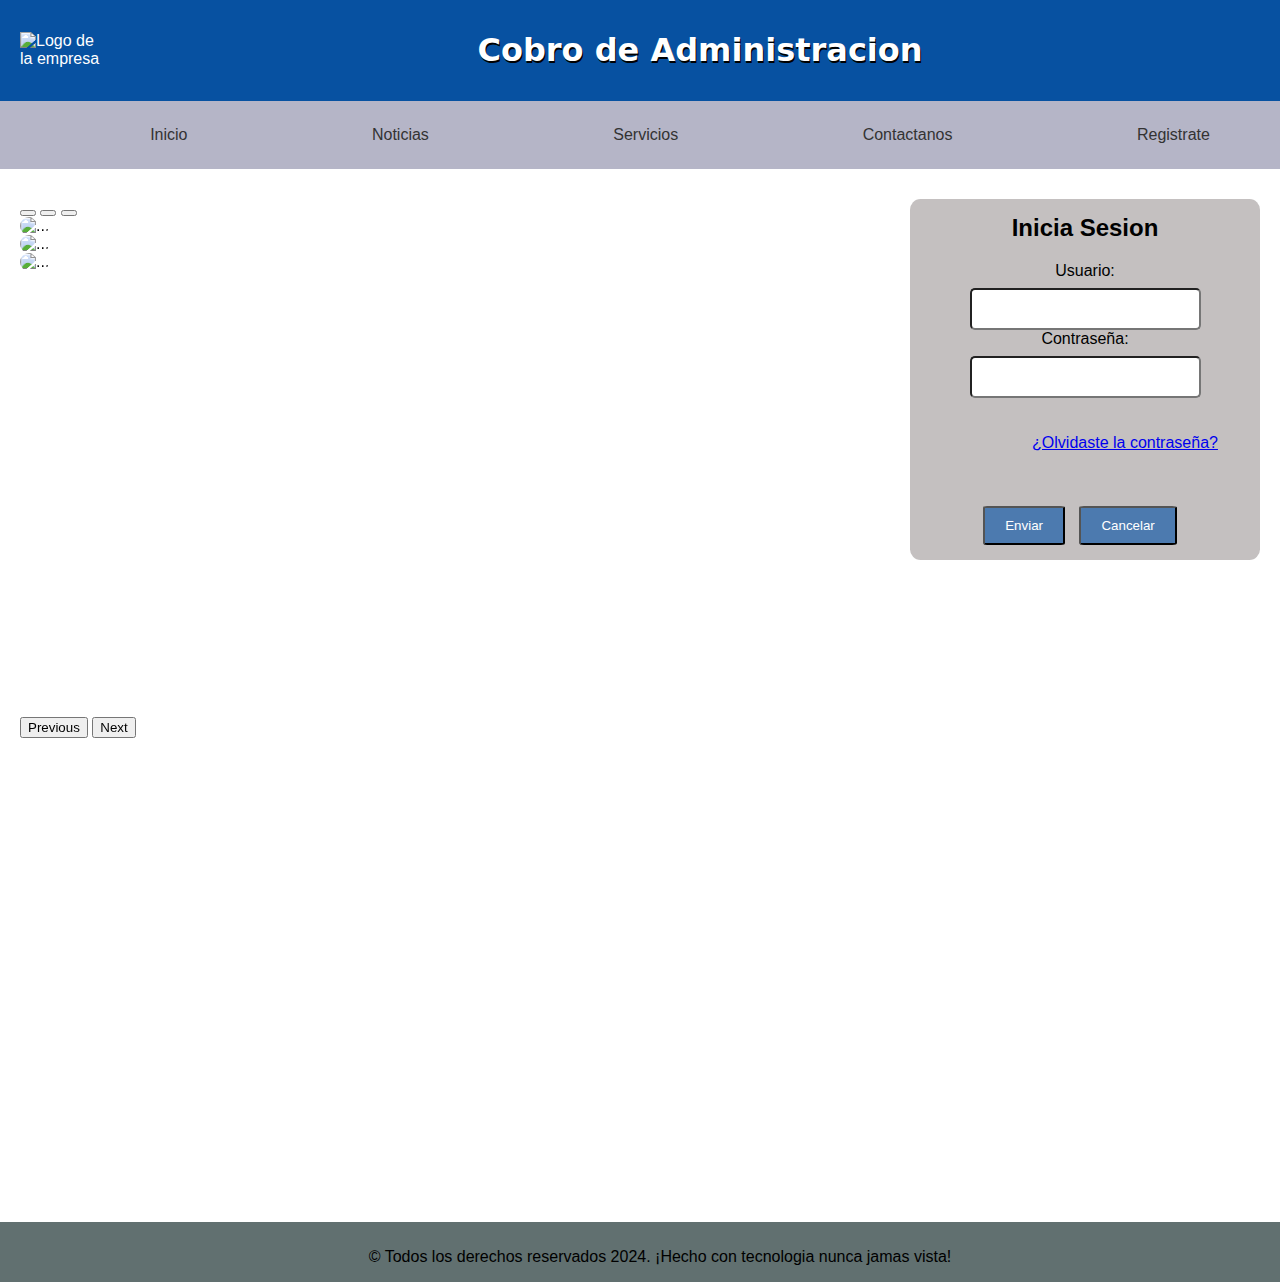
==== index.html @ 631716ef "Add files via upload" ====
<!doctype html>
<html lang="en">

<head>
	<meta charset="utf-8">
	<meta name="viewport" content="width=device-width, initial-scale=1">
	<title>Cobro de Administracion</title>
	<link href="https://cdn.jsdelivr.net/npm/bootstrap@5.2.3/dist/css/bootstrap.min.css" rel="stylesheet"
		integrity="sha384-rbsA2VBKQhggwzxH7pPCaAqO46MgnOM80zW1RWuH61DGLwZJEdK2Kadq2F9CUG65" crossorigin="anonymous">
	<link rel="stylesheet" href="style.css">
	<link href="https://unpkg.com/aos@2.3.1/dist/aos.css" rel="stylesheet">
</head>

<body>
	<header>
		<div class="logo-header">
			<img src="img/LOGO COBRO DE ADMINISTRACION.JPG" alt="Logo de la empresa" class="logo">
		</div>

		<div class="titulo-header">
			<h1 class="header-title">Cobro de Administracion</h1>
		</div>


	</header>

	<div class="navegador">
		<nav>
			<ul class="horizontal-list">
				<li><a href="index.html">Inicio</a></li>
				<li><a href="#">Noticias</a></li>
				<li><a href="#">Servicios</a></li>
				<li><a href="#">Contactanos</a></li>
				<li><a href="registro.html">Registrate</a></li>
			</ul>
		</nav>
	</div>

	<section class="bottom-section">
		<div id="carouselExampleIndicators" class="carousel slide" data-bs-ride="carousel" data-interval="8000" data-aos="fade-up" data-aos-duratoion="1500">
			<div class="carousel-indicators">
				<button type="button" data-bs-target="#carouselExampleIndicators" data-bs-slide-to="0" class="active"
					aria-current="true" aria-label="Slide 1"></button>
				<button type="button" data-bs-target="#carouselExampleIndicators" data-bs-slide-to="1"
					aria-label="Slide 2"></button>
				<button type="button" data-bs-target="#carouselExampleIndicators" data-bs-slide-to="2"
					aria-label="Slide 3"></button>
			</div>
			<div class="carousel-inner">
				<div class="carousel-item active">
					<img src="img/NOTICIAS (1).jpg" class="d-block w-100" alt="...">
				</div>
				<div class="carousel-item ">
					<img src="img/AL_morosos_1080x900.webp" class="d-block w-100" alt="...">
				</div>
				<div class="carousel-item">
					<img src="img/img-20240718101507824.jpg" class="d-block w-100" alt="...">
				</div>
			</div>
			<button class="carousel-control-prev" type="button" data-bs-target="#carouselExampleIndicators"
				data-bs-slide="prev">
				<span class="carousel-control-prev-icon" aria-hidden="true"></span>
				<span class="visually-hidden">Previous</span>
			</button>
			<button class="carousel-control-next" type="button" data-bs-target="#carouselExampleIndicators"
				data-bs-slide="next">
				<span class="carousel-control-next-icon" aria-hidden="true"></span>
				<span class="visually-hidden">Next</span>
			</button>
		</div>

		<div class="form-container" data-aos="fade-up" data-aos-duratoion="1500">
			<form action="#" method="POST">
				<h2>Inicia Sesion</h2>
				<label for="Usuario"> Usuario:</label><br>
				<input type="text" id="Usuario" name="Usuario" required><br>

				<label for="contraseña"> Contraseña:</label><br>
				<input type="text" id="contraseña" name="Contraseña" required><br>

				<nav>
					<ul>
						<li><a href="#">¿Olvidaste la contraseña?</a></li>
					</ul>
				</nav><br>

				<button type="submit">Enviar</button>
				<button type="submit">Cancelar</button>
			</form>
		</div>
	</section>

	<section>
		<div class="mensaje">
			<h3 data-aos="fade-up" data-aos-duratoion="1500">¡Facilitamos el pago de tu Administracion!</h3>
			<p data-aos="fade-up" data-aos-duratoion="1500">Cuida tu dinero ¡Nosotros lo hacemos por ti!</p>
		</div>
	</section>

	<section class="titulo1">
		<div>
			<div data-aos="fade-up" data-aos-duratoion="1500">
				<h2>Normas De Conviencia ¡Se un buen Vecino!</h2>
			</div>
			<div class="texto">
				<ul>
					<li data-aos="fade-up" data-aos-duratoion="1500">Respeto mutuo: Fomentar un ambiente de respeto y consideración entre vecinos, evitando ruidos
						molestos y comportamientos que incomoden a otros.</li>
					<li data-aos="fade-up" data-aos-duratoion="1500">Uso responsable de áreas comunes: Mantener limpias y ordenadas las áreas compartidas, respetando
						horarios y evitando el uso excesivo.</li>
					<li data-aos="fade-up" data-aos-duratoion="1500">Regulación de mascotas: Asegurarse de que las mascotas estén bajo control, no causar molestias y
						recoger sus desechos en áreas comunes.</li>
					<li data-aos="fade-up" data-aos-duratoion="1500">Participación activa: Asistir a reuniones comunitarias para discutir y tomar decisiones sobre la
						convivencia y el mantenimiento de la propiedad.</li>
					<li data-aos="fade-up" data-aos-duratoion="1500">Cumplimiento de normas: Respetar el reglamento de la propiedad en cuanto a horarios, uso de espacios
						y modificaciones.</li>
					<li data-aos="fade-up" data-aos-duratoion="1500">Aparcamiento ordenado: Utilizar únicamente los espacios de aparcamiento asignados y evitar bloquear
						el acceso a otros.</li>
					<li data-aos="fade-up" data-aos-duratoion="1500">Autorizaciones para cambios: Solicitar permiso a la comunidad antes de realizar cambios en el
						exterior de la propiedad o en áreas comunes.</li>
					<li data-aos="fade-up" data-aos-duratoion="1500">Puntualidad en pagos: Mantener al día las cuotas de la propiedad para garantizar el correcto
						funcionamiento de los servicios y mantenimiento.</li>
					<li data-aos="fade-up" data-aos-duratoion="1500">Comunicación abierta: Fomentar un diálogo respetuoso para resolver conflictos y compartir
						inquietudes.</li>
					<li data-aos="fade-up" data-aos-duratoion="1500">Respeto por los horarios de descanso: Evitar ruidos y actividades que puedan perturbar el descanso
						de los vecinos durante la noche y en horas de la siesta.</li>
					<li data-aos="fade-up" data-aos-duratoion="1500">Gestión de residuos: Seguir las normas de reciclaje y disposición de basura, evitando dejar desechos
						en lugares inapropiados.</li>
				</ul>
			</div>
		</div>
		<div data-aos="fade-rown" data-aos-duratoion="1500">
			<img src="img/example-13.png" alt="una-imagen" class="foto1">
		</div>
	</section>

	<footer class="pie">
		<p>© Todos los derechos reservados 2024. ¡Hecho con tecnologia nunca jamas vista!</p>
	</footer>


	<script src="https://cdn.jsdelivr.net/npm/bootstrap@5.2.3/dist/js/bootstrap.bundle.min.js"
		integrity="sha384-kenU1KFdBIe4zVF0s0G1M5b4hcpxyD9F7jL+jjXkk+Q2h455rYXK/7HAuoJl+0I4"
		crossorigin="anonymous">
	</script>
	<script src="https://unpkg.com/aos@2.3.1/dist/aos.js"></script>
	<script>
		AOS.init();
	</script>

</body>

</html>
---- style.css ----
body {
    font-family: Arial, sans-serif;
    margin: 0;
    padding: 0;
    
}

header {
    background-color: #0751a1;
    color: white;
    padding: 10px 20px; 
    display: flex; 
    justify-content: space-between; 
    width: 100%;
}

.logo-header {
    display: flex;
    align-items: center; 
}

.logo {
    width: 80px; 
    height: auto;
    display: flex;
    margin: auto;
}
.titulo-header {
    margin:auto;
    display: flex;
    justify-content: center;
    font-family:system-ui, -apple-system, BlinkMacSystemFont, 'Segoe UI', Roboto, Oxygen, Ubuntu, Cantarell, 'Open Sans', 'Helvetica Neue', sans-serif;
    text-shadow: 1px 2px rgb(1, 1, 1);
}

.search-container {
    display: flex;
    align-items: center; 
}

nav {
    background-color: rgb(181, 181, 199); 
    padding: 20px; 
    width: 100%;
}

.navegador{
    text-align: center;
}

.navegador nav{
    display: inline-block;
}

.horizontal-list {
    list-style-type: none; 
    padding: 0;
    margin: 0;
}

.horizontal-list li {
    display: inline-block;
    margin-right: 120px;
    margin-left: 40px;
}
.horizontal-list li:last-child {
    margin-right: 0; 
}

.horizontal-list li a {
    text-decoration: none; 
    color: #333; 
    padding:  5px 10px; 
    border-radius: 4%;
    display: inline-block;
}


.horizontal-list li a:hover {
    background-color: #ddd;
    border-radius: 9px; 

}


.bottom-section {
    display: flex;
    justify-content: space-between; 
    align-items: flex-start; 
    padding: 20px;
    margin-top: 10px; 
    
}

.image-container {
    display: flex; 
    
}

.carouselExampleCaptions{
    display: inline-block;
}

.carousel-inner{
    width: 650px;
    height: 500px;
    
}

.carousel-inner img{
    width: 650px;
    height: 500px;
    border-radius: 10px;
}




.bottom-image {
    max-width: 100%;
    height: 350px; 
    width: 650px;
    border-radius: 8px; 
    box-shadow: 0 0 10px rgba(0, 0, 0, 0.1); 
}
.form-container {
    display: flex; 
    width: 350px;
    text-align: center;
    align-items: center;
    justify-content: center;
    background-color:  rgb(196, 192, 192);
    border-radius: 3%;
}

.form-container h2 {
    margin-top: 15px;
}

.form-container label {
    display: inline-block;
    margin-bottom: 8px;
}
.form-container input{
    padding: 10px;
    display: inline-block;
    font-size: 16px;
    border-radius: 5px;
}
.form-container nav{
    background-color:  rgb(196, 192, 192);
}
.form-container li{
    list-style-type: none; 
    
}

.form-container button {
    padding: 10px 20px;
    background-color: #4c7aaf;
    color: white;
    cursor: pointer;
    margin-right: 10px;
    margin-bottom: 15px;
    border-radius: 13px;
    border-radius: 5%;
}
.form-container button:hover {
    background-color: #0056b3;
}

.mensaje{
    text-align: center;
    justify-content: center;
    margin-top: 40px;
}

.titulo1{
    display: flex;
    justify-content: space-between; 
    align-items: flex-start; 
    padding: 20px;
    margin-top: 10px; 
}
.titulo1 h2{
    text-align: center;
}
.foto1{
    width: 500px;
    height: 510px;
    border-radius: 2%;
}
.foto1 ul{
    justify-content: auto;

}

.pie{
    background-color: rgb(97, 112, 112);
    margin-top: 10px;
    padding: 10px 20px;
    height: 40px;
    text-align: center;
    width: 100%;
}
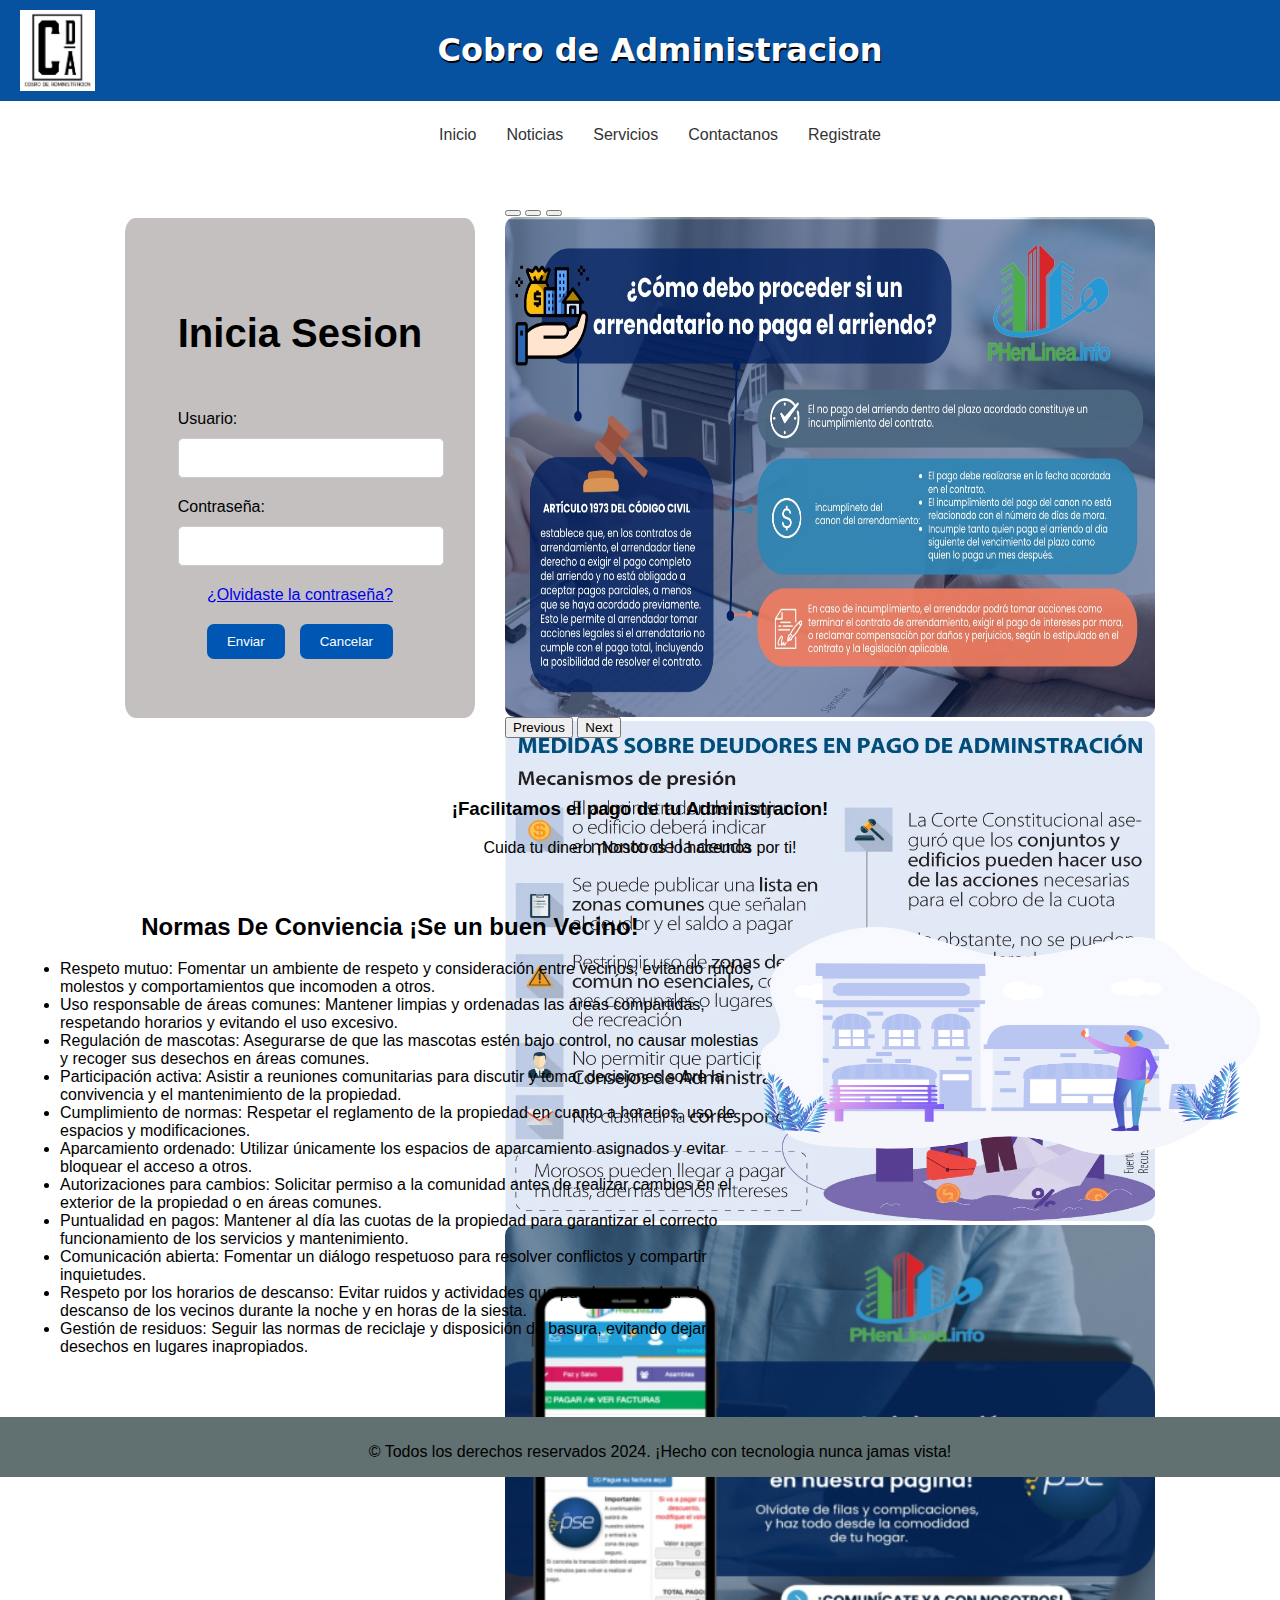
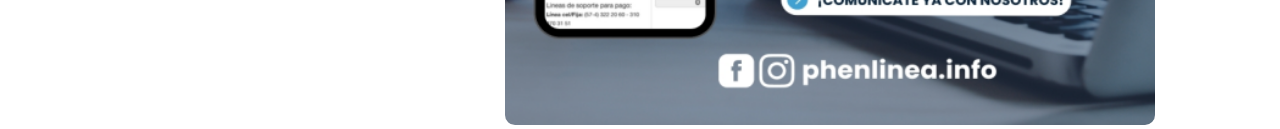
==== commit 928de01a: "avance" ====
--- a/index.html
+++ b/index.html
@@ -8,7 +8,7 @@
 	<link href="https://cdn.jsdelivr.net/npm/bootstrap@5.2.3/dist/css/bootstrap.min.css" rel="stylesheet"
 		integrity="sha384-rbsA2VBKQhggwzxH7pPCaAqO46MgnOM80zW1RWuH61DGLwZJEdK2Kadq2F9CUG65" crossorigin="anonymous">
 	<link rel="stylesheet" href="style.css">
-	<link href="https://unpkg.com/aos@2.3.1/dist/aos.css" rel="stylesheet">
+	<!-- <link href="https://unpkg.com/aos@2.3.1/dist/aos.css" rel="stylesheet"> -->
 </head>
 
 <body>
@@ -28,111 +28,125 @@
 		<nav>
 			<ul class="horizontal-list">
 				<li><a href="index.html">Inicio</a></li>
-				<li><a href="#">Noticias</a></li>
-				<li><a href="#">Servicios</a></li>
-				<li><a href="#">Contactanos</a></li>
+				<li><a href="noticias.html">Noticias</a></li>
+				<li><a href="servicios.html">Servicios</a></li>
+				<li><a href="contactenos.html">Contactanos</a></li>
 				<li><a href="registro.html">Registrate</a></li>
 			</ul>
 		</nav>
 	</div>
 
-	<section class="bottom-section">
-		<div id="carouselExampleIndicators" class="carousel slide" data-bs-ride="carousel" data-interval="8000" data-aos="fade-up" data-aos-duratoion="1500">
-			<div class="carousel-indicators">
-				<button type="button" data-bs-target="#carouselExampleIndicators" data-bs-slide-to="0" class="active"
-					aria-current="true" aria-label="Slide 1"></button>
-				<button type="button" data-bs-target="#carouselExampleIndicators" data-bs-slide-to="1"
-					aria-label="Slide 2"></button>
-				<button type="button" data-bs-target="#carouselExampleIndicators" data-bs-slide-to="2"
-					aria-label="Slide 3"></button>
+	<main>
+		<section class="bottom-section">
+			<div id="carouselExampleIndicators" class="carousel slide" data-bs-ride="carousel" data-interval="8000"
+				class="fade_up">
+				<div class="carousel-indicators">
+					<button type="button" data-bs-target="#carouselExampleIndicators" data-bs-slide-to="0" class="active"
+						aria-current="true" aria-label="Slide 1"></button>
+					<button type="button" data-bs-target="#carouselExampleIndicators" data-bs-slide-to="1"
+						aria-label="Slide 2"></button>
+					<button type="button" data-bs-target="#carouselExampleIndicators" data-bs-slide-to="2"
+						aria-label="Slide 3"></button>
+				</div>
+				<div class="carousel-inner">
+					<div class="carousel-item active">
+						<img src="img/NOTICIAS (1).jpg" class="d-block w-100" alt="...">
+					</div>
+					<div class="carousel-item ">
+						<img src="img/AL_morosos_1080x900.webp" class="d-block w-100" alt="...">
+					</div>
+					<div class="carousel-item">
+						<img src="img/img-20240718101507824.jpg" class="d-block w-100" alt="...">
+					</div>
+				</div>
+				<button class="carousel-control-prev" type="button" data-bs-target="#carouselExampleIndicators"
+					data-bs-slide="prev">
+					<span class="carousel-control-prev-icon" aria-hidden="true"></span>
+					<span class="visually-hidden">Previous</span>
+				</button>
+				<button class="carousel-control-next" type="button" data-bs-target="#carouselExampleIndicators"
+					data-bs-slide="next">
+					<span class="carousel-control-next-icon" aria-hidden="true"></span>
+					<span class="visually-hidden">Next</span>
+				</button>
 			</div>
-			<div class="carousel-inner">
-				<div class="carousel-item active">
-					<img src="img/NOTICIAS (1).jpg" class="d-block w-100" alt="...">
+
+			<div class="form-container" class="fade_up">
+				<form action="#" method="POST">
+					<h2>Inicia Sesion</h2>
+					<label for="Usuario"> <span>Usuario:</span>
+						<input type="text" id="Usuario" name="Usuario" required>
+					</label>
+
+					<label for="contraseña"> <span>Contraseña:</span>
+						<input type="text" id="contraseña" name="Contraseña" required>
+					</label>
+
+					<a href="#">¿Olvidaste la contraseña?</a>
+
+					<footer>
+						<button type="submit">Enviar</button>
+						<button type="submit">Cancelar</button>
+					</footer>
+				</form>
+			</div>
+		</section>
+
+		<section>
+			<div class="mensaje">
+				<h3 class="fade_up">¡Facilitamos el pago de tu Administracion!</h3>
+				<p class="fade_up">Cuida tu dinero ¡Nosotros lo hacemos por ti!</p>
+			</div>
+		</section>
+
+		<section class="titulo1">
+			<div>
+				<div class="fade_up">
+					<h2>Normas De Conviencia ¡Se un buen Vecino!</h2>
 				</div>
-				<div class="carousel-item ">
-					<img src="img/AL_morosos_1080x900.webp" class="d-block w-100" alt="...">
-				</div>
-				<div class="carousel-item">
-					<img src="img/img-20240718101507824.jpg" class="d-block w-100" alt="...">
+				<div class="texto">
+					<ul>
+						<li class="fade_up">Respeto mutuo: Fomentar un ambiente de respeto y
+							consideración entre vecinos, evitando ruidos
+							molestos y comportamientos que incomoden a otros.</li>
+						<li class="fade_up">Uso responsable de áreas comunes: Mantener limpias y
+							ordenadas las áreas compartidas, respetando
+							horarios y evitando el uso excesivo.</li>
+						<li class="fade_up">Regulación de mascotas: Asegurarse de que las mascotas estén
+							bajo control, no causar molestias y
+							recoger sus desechos en áreas comunes.</li>
+						<li class="fade_up">Participación activa: Asistir a reuniones comunitarias para
+							discutir y tomar decisiones sobre la
+							convivencia y el mantenimiento de la propiedad.</li>
+						<li class="fade_up">Cumplimiento de normas: Respetar el reglamento de la
+							propiedad en cuanto a horarios, uso de espacios
+							y modificaciones.</li>
+						<li class="fade_up">Aparcamiento ordenado: Utilizar únicamente los espacios de
+							aparcamiento asignados y evitar bloquear
+							el acceso a otros.</li>
+						<li class="fade_up">Autorizaciones para cambios: Solicitar permiso a la comunidad
+							antes de realizar cambios en el
+							exterior de la propiedad o en áreas comunes.</li>
+						<li class="fade_up">Puntualidad en pagos: Mantener al día las cuotas de la
+							propiedad para garantizar el correcto
+							funcionamiento de los servicios y mantenimiento.</li>
+						<li class="fade_up">Comunicación abierta: Fomentar un diálogo respetuoso para
+							resolver conflictos y compartir
+							inquietudes.</li>
+						<li class="fade_up">Respeto por los horarios de descanso: Evitar ruidos y
+							actividades que puedan perturbar el descanso
+							de los vecinos durante la noche y en horas de la siesta.</li>
+						<li class="fade_up">Gestión de residuos: Seguir las normas de reciclaje y
+							disposición de basura, evitando dejar desechos
+							en lugares inapropiados.</li>
+					</ul>
 				</div>
 			</div>
-			<button class="carousel-control-prev" type="button" data-bs-target="#carouselExampleIndicators"
-				data-bs-slide="prev">
-				<span class="carousel-control-prev-icon" aria-hidden="true"></span>
-				<span class="visually-hidden">Previous</span>
-			</button>
-			<button class="carousel-control-next" type="button" data-bs-target="#carouselExampleIndicators"
-				data-bs-slide="next">
-				<span class="carousel-control-next-icon" aria-hidden="true"></span>
-				<span class="visually-hidden">Next</span>
-			</button>
-		</div>
-
-		<div class="form-container" data-aos="fade-up" data-aos-duratoion="1500">
-			<form action="#" method="POST">
-				<h2>Inicia Sesion</h2>
-				<label for="Usuario"> Usuario:</label><br>
-				<input type="text" id="Usuario" name="Usuario" required><br>
-
-				<label for="contraseña"> Contraseña:</label><br>
-				<input type="text" id="contraseña" name="Contraseña" required><br>
-
-				<nav>
-					<ul>
-						<li><a href="#">¿Olvidaste la contraseña?</a></li>
-					</ul>
-				</nav><br>
-
-				<button type="submit">Enviar</button>
-				<button type="submit">Cancelar</button>
-			</form>
-		</div>
-	</section>
-
-	<section>
-		<div class="mensaje">
-			<h3 data-aos="fade-up" data-aos-duratoion="1500">¡Facilitamos el pago de tu Administracion!</h3>
-			<p data-aos="fade-up" data-aos-duratoion="1500">Cuida tu dinero ¡Nosotros lo hacemos por ti!</p>
-		</div>
-	</section>
-
-	<section class="titulo1">
-		<div>
-			<div data-aos="fade-up" data-aos-duratoion="1500">
-				<h2>Normas De Conviencia ¡Se un buen Vecino!</h2>
+			<div class="fade-rown">
+				<img src="img/example-13.png" alt="una-imagen" class="foto1">
 			</div>
-			<div class="texto">
-				<ul>
-					<li data-aos="fade-up" data-aos-duratoion="1500">Respeto mutuo: Fomentar un ambiente de respeto y consideración entre vecinos, evitando ruidos
-						molestos y comportamientos que incomoden a otros.</li>
-					<li data-aos="fade-up" data-aos-duratoion="1500">Uso responsable de áreas comunes: Mantener limpias y ordenadas las áreas compartidas, respetando
-						horarios y evitando el uso excesivo.</li>
-					<li data-aos="fade-up" data-aos-duratoion="1500">Regulación de mascotas: Asegurarse de que las mascotas estén bajo control, no causar molestias y
-						recoger sus desechos en áreas comunes.</li>
-					<li data-aos="fade-up" data-aos-duratoion="1500">Participación activa: Asistir a reuniones comunitarias para discutir y tomar decisiones sobre la
-						convivencia y el mantenimiento de la propiedad.</li>
-					<li data-aos="fade-up" data-aos-duratoion="1500">Cumplimiento de normas: Respetar el reglamento de la propiedad en cuanto a horarios, uso de espacios
-						y modificaciones.</li>
-					<li data-aos="fade-up" data-aos-duratoion="1500">Aparcamiento ordenado: Utilizar únicamente los espacios de aparcamiento asignados y evitar bloquear
-						el acceso a otros.</li>
-					<li data-aos="fade-up" data-aos-duratoion="1500">Autorizaciones para cambios: Solicitar permiso a la comunidad antes de realizar cambios en el
-						exterior de la propiedad o en áreas comunes.</li>
-					<li data-aos="fade-up" data-aos-duratoion="1500">Puntualidad en pagos: Mantener al día las cuotas de la propiedad para garantizar el correcto
-						funcionamiento de los servicios y mantenimiento.</li>
-					<li data-aos="fade-up" data-aos-duratoion="1500">Comunicación abierta: Fomentar un diálogo respetuoso para resolver conflictos y compartir
-						inquietudes.</li>
-					<li data-aos="fade-up" data-aos-duratoion="1500">Respeto por los horarios de descanso: Evitar ruidos y actividades que puedan perturbar el descanso
-						de los vecinos durante la noche y en horas de la siesta.</li>
-					<li data-aos="fade-up" data-aos-duratoion="1500">Gestión de residuos: Seguir las normas de reciclaje y disposición de basura, evitando dejar desechos
-						en lugares inapropiados.</li>
-				</ul>
-			</div>
-		</div>
-		<div data-aos="fade-rown" data-aos-duratoion="1500">
-			<img src="img/example-13.png" alt="una-imagen" class="foto1">
-		</div>
-	</section>
+		</section>
+	</main>
 
 	<footer class="pie">
 		<p>© Todos los derechos reservados 2024. ¡Hecho con tecnologia nunca jamas vista!</p>
@@ -140,13 +154,8 @@
 
 
 	<script src="https://cdn.jsdelivr.net/npm/bootstrap@5.2.3/dist/js/bootstrap.bundle.min.js"
-		integrity="sha384-kenU1KFdBIe4zVF0s0G1M5b4hcpxyD9F7jL+jjXkk+Q2h455rYXK/7HAuoJl+0I4"
-		crossorigin="anonymous">
-	</script>
-	<script src="https://unpkg.com/aos@2.3.1/dist/aos.js"></script>
-	<script>
-		AOS.init();
-	</script>
+		integrity="sha384-kenU1KFdBIe4zVF0s0G1M5b4hcpxyD9F7jL+jjXkk+Q2h455rYXK/7HAuoJl+0I4" crossorigin="anonymous">
+		</script>
 
 </body>
 
--- a/style.css
+++ b/style.css
@@ -1,202 +1,233 @@
-
 body {
     font-family: Arial, sans-serif;
     margin: 0;
     padding: 0;
-    
+    min-height: 100vh;
+    position: relative;
+    padding-bottom: 50px;
+}
+
+main {
+    height: 100%;
+}
+
+body>footer {
+    position: absolute;
+    bottom: 0;
 }
 
 header {
     background-color: #0751a1;
     color: white;
-    padding: 10px 20px; 
-    display: flex; 
-    justify-content: space-between; 
+    padding: 10px 20px;
+    display: flex;
+    justify-content: space-between;
     width: 100%;
 }
 
 .logo-header {
     display: flex;
-    align-items: center; 
+    align-items: center;
+    position: relative;
 }
 
 .logo {
-    width: 80px; 
-    height: auto;
+    height: 100%;
     display: flex;
     margin: auto;
-}
+    position: absolute;
+}
+
 .titulo-header {
-    margin:auto;
-    display: flex;
-    justify-content: center;
-    font-family:system-ui, -apple-system, BlinkMacSystemFont, 'Segoe UI', Roboto, Oxygen, Ubuntu, Cantarell, 'Open Sans', 'Helvetica Neue', sans-serif;
+    margin: auto;
+    display: flex;
+    justify-content: center;
+    font-family: system-ui, -apple-system, BlinkMacSystemFont, 'Segoe UI', Roboto, Oxygen, Ubuntu, Cantarell, 'Open Sans', 'Helvetica Neue', sans-serif;
     text-shadow: 1px 2px rgb(1, 1, 1);
 }
 
 .search-container {
     display: flex;
-    align-items: center; 
+    align-items: center;
 }
 
 nav {
-    background-color: rgb(181, 181, 199); 
-    padding: 20px; 
-    width: 100%;
-}
-
-.navegador{
-    text-align: center;
-}
-
-.navegador nav{
+    padding: 20px;
+    width: 100%;
+}
+
+.navegador {
+    text-align: center;
+    position: sticky;
+    top: 0;
+    z-index: 1000;
+    background-color: white;
+}
+
+.navegador nav {
     display: inline-block;
 }
 
 .horizontal-list {
-    list-style-type: none; 
+    list-style-type: none;
     padding: 0;
     margin: 0;
+    display: flex;
+    justify-content: center;
+    gap: 10px;
 }
 
 .horizontal-list li {
     display: inline-block;
-    margin-right: 120px;
-    margin-left: 40px;
-}
-.horizontal-list li:last-child {
-    margin-right: 0; 
 }
 
 .horizontal-list li a {
-    text-decoration: none; 
-    color: #333; 
-    padding:  5px 10px; 
-    border-radius: 4%;
-    display: inline-block;
+    text-decoration: none;
+    color: #333;
+    padding: 5px 10px;
+    border-radius: 8px;
+    display: inline-block;
+    transition: background-color 0.3s, color 0.3s;
 }
 
 
 .horizontal-list li a:hover {
-    background-color: #ddd;
-    border-radius: 9px; 
-
+    background-color: #0751a1;
+    color: white;
 }
 
 
 .bottom-section {
     display: flex;
-    justify-content: space-between; 
-    align-items: flex-start; 
+    justify-content: center;
+    align-items: center;
     padding: 20px;
-    margin-top: 10px; 
-    
+    margin-top: 10px;
+    flex-direction: row-reverse;
+    gap: 30px;
 }
 
 .image-container {
-    display: flex; 
-    
-}
-
-.carouselExampleCaptions{
-    display: inline-block;
-}
-
-.carousel-inner{
+    display: flex;
+
+}
+
+.carouselExampleCaptions {
+    display: inline-block;
+}
+
+.carousel-inner {
     width: 650px;
     height: 500px;
-    
-}
-
-.carousel-inner img{
+
+}
+
+.carousel-inner img {
     width: 650px;
     height: 500px;
     border-radius: 10px;
 }
 
-
-
-
 .bottom-image {
     max-width: 100%;
-    height: 350px; 
+    height: 350px;
     width: 650px;
-    border-radius: 8px; 
-    box-shadow: 0 0 10px rgba(0, 0, 0, 0.1); 
-}
+    border-radius: 8px;
+    box-shadow: 0 0 10px rgba(0, 0, 0, 0.1);
+}
+
 .form-container {
-    display: flex; 
+    display: flex;
     width: 350px;
     text-align: center;
     align-items: center;
     justify-content: center;
-    background-color:  rgb(196, 192, 192);
+    background-color: rgb(196, 192, 192);
     border-radius: 3%;
+    height: 500px;
+    display: flex;
+    align-items: center;
+}
+
+.form-container form {
+    display: flex;
+    flex-direction: column;
+    gap: 20px;
 }
 
 .form-container h2 {
-    margin-top: 15px;
+    font-size: 30pt;
 }
 
 .form-container label {
-    display: inline-block;
-    margin-bottom: 8px;
-}
-.form-container input{
+    display: flex;
+    flex-direction: column;
+    align-items: flex-start;
+    gap: 10px;
+}
+
+.form-container input {
     padding: 10px;
     display: inline-block;
     font-size: 16px;
     border-radius: 5px;
-}
-.form-container nav{
-    background-color:  rgb(196, 192, 192);
-}
-.form-container li{
-    list-style-type: none; 
-    
+    width: 100%;
+    border: 1px solid #ccc;
+}
+
+.form-container nav {
+    background-color: rgb(196, 192, 192);
 }
 
 .form-container button {
     padding: 10px 20px;
-    background-color: #4c7aaf;
+    background-color: #0056b3;
     color: white;
-    cursor: pointer;
-    margin-right: 10px;
-    margin-bottom: 15px;
-    border-radius: 13px;
-    border-radius: 5%;
-}
+    border-radius: 7px;
+    border: none;
+}
+
+.form-container footer {
+    display: flex;
+    justify-content: center;
+    align-items: center;
+    gap: 15px;
+}
+
 .form-container button:hover {
-    background-color: #0056b3;
-}
-
-.mensaje{
+    background-color: #014084;
+}
+
+.mensaje {
     text-align: center;
     justify-content: center;
     margin-top: 40px;
 }
 
-.titulo1{
-    display: flex;
-    justify-content: space-between; 
-    align-items: flex-start; 
+.titulo1 {
+    display: flex;
+    justify-content: space-between;
+    align-items: flex-start;
     padding: 20px;
-    margin-top: 10px; 
-}
-.titulo1 h2{
-    text-align: center;
-}
-.foto1{
+    margin-top: 10px;
+}
+
+.titulo1 h2 {
+    text-align: center;
+}
+
+.foto1 {
     width: 500px;
     height: 510px;
     border-radius: 2%;
 }
-.foto1 ul{
+
+.foto1 ul {
     justify-content: auto;
 
 }
 
-.pie{
+.pie {
     background-color: rgb(97, 112, 112);
     margin-top: 10px;
     padding: 10px 20px;
@@ -204,3 +235,19 @@
     text-align: center;
     width: 100%;
 }
+
+.fade_up {
+    animation: fade_up 1s ease;
+}
+
+@keyframes fade_up {
+    from {
+        opacity: 0.5;
+        transform: translateY(50px);
+    }
+
+    to {
+        opacity: 1;
+        transform: translateY(0);
+    }
+}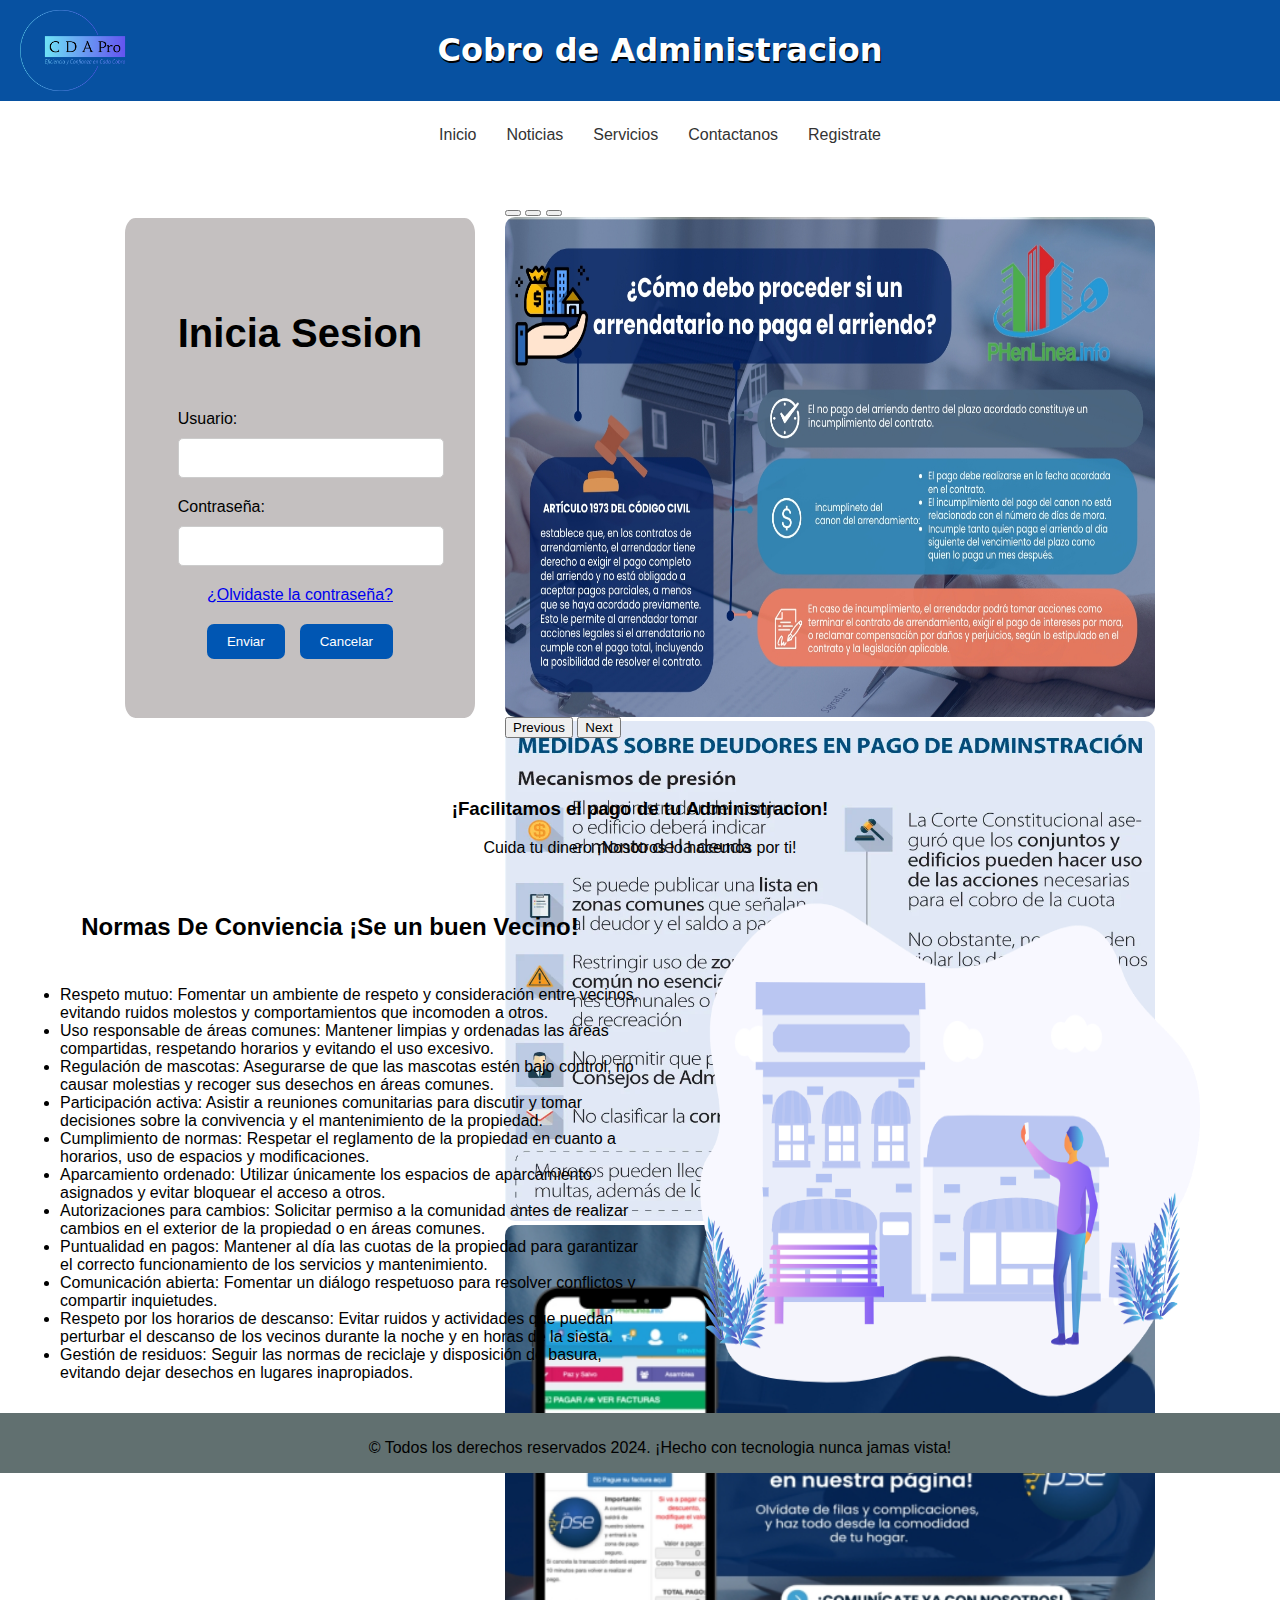
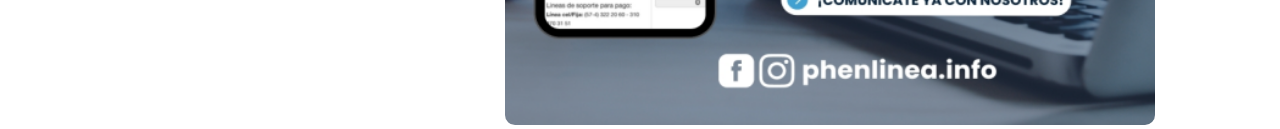
==== commit fb2c45af: "Update index.html" ====
--- a/index.html
+++ b/index.html
@@ -39,7 +39,7 @@
 	<main>
 		<section class="bottom-section">
 			<div id="carouselExampleIndicators" class="carousel slide" data-bs-ride="carousel" data-interval="8000"
-				class="fade_up">
+				class="fade_up" data-aos="fade-up" data-aos-duratoion="1500">
 				<div class="carousel-indicators">
 					<button type="button" data-bs-target="#carouselExampleIndicators" data-bs-slide-to="0" class="active"
 						aria-current="true" aria-label="Slide 1"></button>
@@ -71,7 +71,7 @@
 				</button>
 			</div>
 
-			<div class="form-container" class="fade_up">
+			<div class="form-container" class="fade_up" data-aos="fade-up" data-aos-duratoion="1500">
 				<form action="#" method="POST">
 					<h2>Inicia Sesion</h2>
 					<label for="Usuario"> <span>Usuario:</span>
@@ -94,55 +94,55 @@
 
 		<section>
 			<div class="mensaje">
-				<h3 class="fade_up">¡Facilitamos el pago de tu Administracion!</h3>
-				<p class="fade_up">Cuida tu dinero ¡Nosotros lo hacemos por ti!</p>
+				<h3 class="fade_up" data-aos="fade-up" data-aos-duratoion="1500">¡Facilitamos el pago de tu Administracion!</h3>
+				<p class="fade_up" data-aos="fade-up" data-aos-duratoion="1500">Cuida tu dinero ¡Nosotros lo hacemos por ti!</p>
 			</div>
 		</section>
 
 		<section class="titulo1">
 			<div>
-				<div class="fade_up">
+				<div class="fade_up" data-aos="fade-up" data-aos-duratoion="1500">
 					<h2>Normas De Conviencia ¡Se un buen Vecino!</h2>
 				</div>
 				<div class="texto">
 					<ul>
-						<li class="fade_up">Respeto mutuo: Fomentar un ambiente de respeto y
+						<li class="fade_up" data-aos="fade-up" data-aos-duratoion="1500">Respeto mutuo: Fomentar un ambiente de respeto y
 							consideración entre vecinos, evitando ruidos
 							molestos y comportamientos que incomoden a otros.</li>
-						<li class="fade_up">Uso responsable de áreas comunes: Mantener limpias y
+						<li class="fade_up" data-aos="fade-up" data-aos-duratoion="1500">Uso responsable de áreas comunes: Mantener limpias y
 							ordenadas las áreas compartidas, respetando
 							horarios y evitando el uso excesivo.</li>
-						<li class="fade_up">Regulación de mascotas: Asegurarse de que las mascotas estén
+						<li class="fade_up" data-aos="fade-up" data-aos-duratoion="1500">Regulación de mascotas: Asegurarse de que las mascotas estén
 							bajo control, no causar molestias y
 							recoger sus desechos en áreas comunes.</li>
-						<li class="fade_up">Participación activa: Asistir a reuniones comunitarias para
+						<li class="fade_up" data-aos="fade-up" data-aos-duratoion="1500">Participación activa: Asistir a reuniones comunitarias para
 							discutir y tomar decisiones sobre la
 							convivencia y el mantenimiento de la propiedad.</li>
-						<li class="fade_up">Cumplimiento de normas: Respetar el reglamento de la
+						<li class="fade_up" data-aos="fade-up" data-aos-duratoion="1500">Cumplimiento de normas: Respetar el reglamento de la
 							propiedad en cuanto a horarios, uso de espacios
 							y modificaciones.</li>
-						<li class="fade_up">Aparcamiento ordenado: Utilizar únicamente los espacios de
+						<li class="fade_up" data-aos="fade-up" data-aos-duratoion="1500">Aparcamiento ordenado: Utilizar únicamente los espacios de
 							aparcamiento asignados y evitar bloquear
 							el acceso a otros.</li>
-						<li class="fade_up">Autorizaciones para cambios: Solicitar permiso a la comunidad
+						<li class="fade_up" data-aos="fade-up" data-aos-duratoion="1500">Autorizaciones para cambios: Solicitar permiso a la comunidad
 							antes de realizar cambios en el
 							exterior de la propiedad o en áreas comunes.</li>
-						<li class="fade_up">Puntualidad en pagos: Mantener al día las cuotas de la
+						<li class="fade_up" data-aos="fade-up" data-aos-duratoion="1500">Puntualidad en pagos: Mantener al día las cuotas de la
 							propiedad para garantizar el correcto
 							funcionamiento de los servicios y mantenimiento.</li>
-						<li class="fade_up">Comunicación abierta: Fomentar un diálogo respetuoso para
+						<li class="fade_up" data-aos="fade-up" data-aos-duratoion="1500">Comunicación abierta: Fomentar un diálogo respetuoso para
 							resolver conflictos y compartir
 							inquietudes.</li>
-						<li class="fade_up">Respeto por los horarios de descanso: Evitar ruidos y
+						<li class="fade_up" data-aos="fade-up" data-aos-duratoion="1500">Respeto por los horarios de descanso: Evitar ruidos y
 							actividades que puedan perturbar el descanso
 							de los vecinos durante la noche y en horas de la siesta.</li>
-						<li class="fade_up">Gestión de residuos: Seguir las normas de reciclaje y
+						<li class="fade_up" data-aos="fade-up" data-aos-duratoion="1500">Gestión de residuos: Seguir las normas de reciclaje y
 							disposición de basura, evitando dejar desechos
 							en lugares inapropiados.</li>
 					</ul>
 				</div>
 			</div>
-			<div class="fade-rown">
+			<div class="fade-rown" data-aos="fade-up" data-aos-duratoion="1500">
 				<img src="img/example-13.png" alt="una-imagen" class="foto1">
 			</div>
 		</section>
@@ -155,8 +155,15 @@
 
 	<script src="https://cdn.jsdelivr.net/npm/bootstrap@5.2.3/dist/js/bootstrap.bundle.min.js"
 		integrity="sha384-kenU1KFdBIe4zVF0s0G1M5b4hcpxyD9F7jL+jjXkk+Q2h455rYXK/7HAuoJl+0I4" crossorigin="anonymous">
-		</script>
+	</script>
+
+<!-- 	Libereria de movimiento scrol -->
+	<script src="https://unpkg.com/aos@2.3.1/dist/aos.js"></script>
+
+	<script>
+		AOS.init();
+	</script>
 
 </body>
 
-</html>+</html>
--- a/style.css
+++ b/style.css
@@ -206,10 +206,23 @@
 
 .titulo1 {
     display: flex;
-    justify-content: space-between;
+    justify-content: center;
     align-items: flex-start;
     padding: 20px;
     margin-top: 10px;
+}
+
+.titulo1>div {
+    width: 100%;
+    display: flex;
+    flex-direction: column;
+    gap: 10px;
+    justify-content: center;
+    align-items: center;
+}
+
+.titulo1 .texto {
+    width: fit-content;
 }
 
 .titulo1 h2 {
@@ -240,6 +253,10 @@
     animation: fade_up 1s ease;
 }
 
+.texto ul {
+    max-width: 70ch;
+}
+
 @keyframes fade_up {
     from {
         opacity: 0.5;
@@ -250,4 +267,23 @@
         opacity: 1;
         transform: translateY(0);
     }
+}
+
+@media (max-width: 1100px) {
+    .bottom-section {
+        flex-direction: column-reverse;
+    }
+
+    .carousel-inner,
+    .bottom-image,
+    .carousel-inner img,
+    .foto1 {
+        width: 100%;
+        height: auto;
+    }
+
+    .titulo1 {
+        flex-direction: column-reverse;
+        gap: 20px;
+    }
 }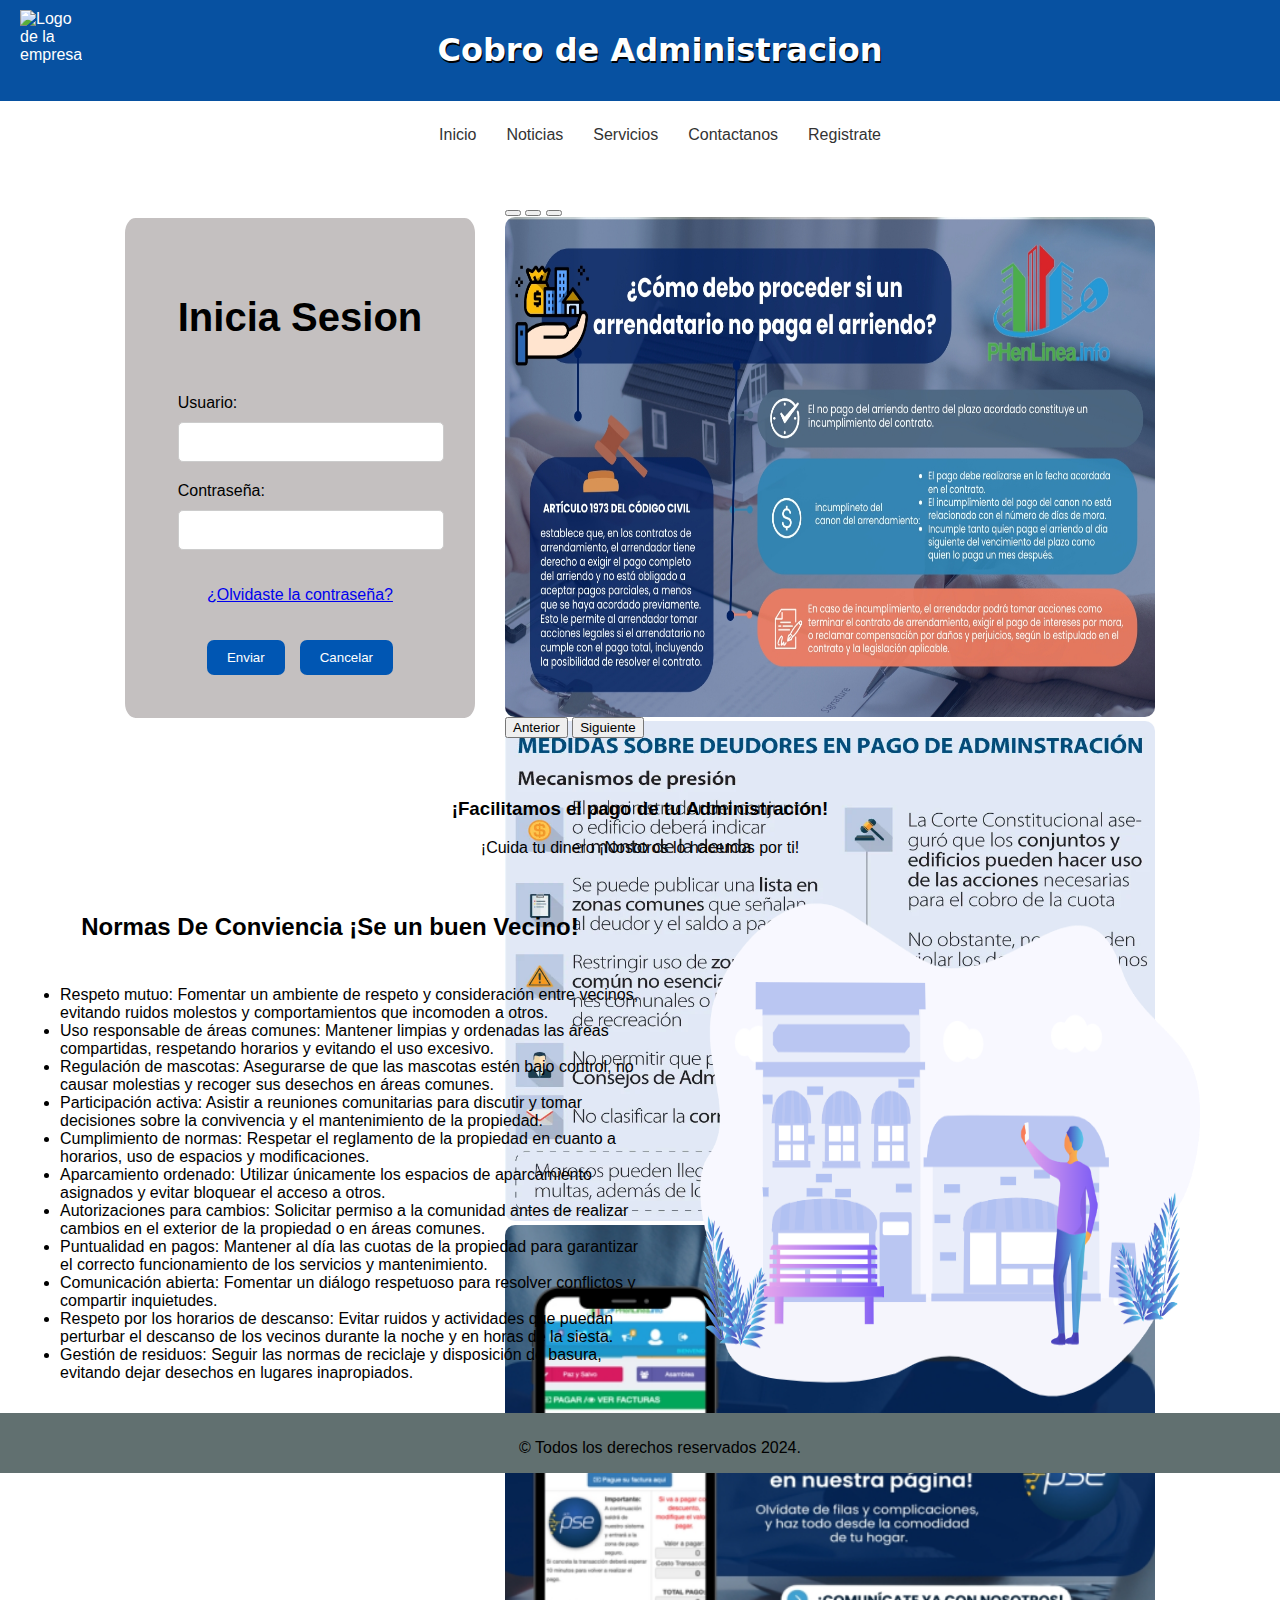
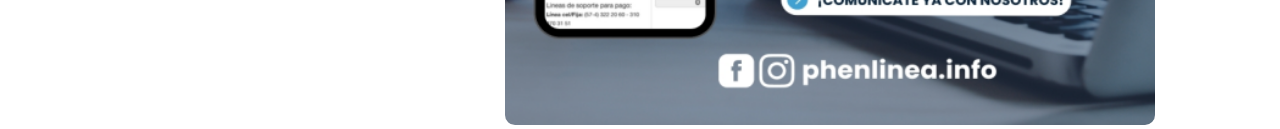
==== commit 6ba28067: "Cambio mayor" ====
--- a/index.html
+++ b/index.html
@@ -1,169 +1,161 @@
-<!doctype html>
-<html lang="en">
-
-<head>
-	<meta charset="utf-8">
-	<meta name="viewport" content="width=device-width, initial-scale=1">
-	<title>Cobro de Administracion</title>
-	<link href="https://cdn.jsdelivr.net/npm/bootstrap@5.2.3/dist/css/bootstrap.min.css" rel="stylesheet"
-		integrity="sha384-rbsA2VBKQhggwzxH7pPCaAqO46MgnOM80zW1RWuH61DGLwZJEdK2Kadq2F9CUG65" crossorigin="anonymous">
-	<link rel="stylesheet" href="style.css">
-	<!-- <link href="https://unpkg.com/aos@2.3.1/dist/aos.css" rel="stylesheet"> -->
-</head>
-
-<body>
-	<header>
-		<div class="logo-header">
-			<img src="img/LOGO COBRO DE ADMINISTRACION.JPG" alt="Logo de la empresa" class="logo">
-		</div>
-
-		<div class="titulo-header">
-			<h1 class="header-title">Cobro de Administracion</h1>
-		</div>
-
-
-	</header>
-
-	<div class="navegador">
-		<nav>
-			<ul class="horizontal-list">
-				<li><a href="index.html">Inicio</a></li>
-				<li><a href="noticias.html">Noticias</a></li>
-				<li><a href="servicios.html">Servicios</a></li>
-				<li><a href="contactenos.html">Contactanos</a></li>
-				<li><a href="registro.html">Registrate</a></li>
-			</ul>
-		</nav>
-	</div>
-
-	<main>
-		<section class="bottom-section">
-			<div id="carouselExampleIndicators" class="carousel slide" data-bs-ride="carousel" data-interval="8000"
-				class="fade_up" data-aos="fade-up" data-aos-duratoion="1500">
-				<div class="carousel-indicators">
-					<button type="button" data-bs-target="#carouselExampleIndicators" data-bs-slide-to="0" class="active"
-						aria-current="true" aria-label="Slide 1"></button>
-					<button type="button" data-bs-target="#carouselExampleIndicators" data-bs-slide-to="1"
-						aria-label="Slide 2"></button>
-					<button type="button" data-bs-target="#carouselExampleIndicators" data-bs-slide-to="2"
-						aria-label="Slide 3"></button>
-				</div>
-				<div class="carousel-inner">
-					<div class="carousel-item active">
-						<img src="img/NOTICIAS (1).jpg" class="d-block w-100" alt="...">
-					</div>
-					<div class="carousel-item ">
-						<img src="img/AL_morosos_1080x900.webp" class="d-block w-100" alt="...">
-					</div>
-					<div class="carousel-item">
-						<img src="img/img-20240718101507824.jpg" class="d-block w-100" alt="...">
-					</div>
-				</div>
-				<button class="carousel-control-prev" type="button" data-bs-target="#carouselExampleIndicators"
-					data-bs-slide="prev">
-					<span class="carousel-control-prev-icon" aria-hidden="true"></span>
-					<span class="visually-hidden">Previous</span>
-				</button>
-				<button class="carousel-control-next" type="button" data-bs-target="#carouselExampleIndicators"
-					data-bs-slide="next">
-					<span class="carousel-control-next-icon" aria-hidden="true"></span>
-					<span class="visually-hidden">Next</span>
-				</button>
-			</div>
-
-			<div class="form-container" class="fade_up" data-aos="fade-up" data-aos-duratoion="1500">
-				<form action="#" method="POST">
-					<h2>Inicia Sesion</h2>
-					<label for="Usuario"> <span>Usuario:</span>
-						<input type="text" id="Usuario" name="Usuario" required>
-					</label>
-
-					<label for="contraseña"> <span>Contraseña:</span>
-						<input type="text" id="contraseña" name="Contraseña" required>
-					</label>
-
-					<a href="#">¿Olvidaste la contraseña?</a>
-
-					<footer>
-						<button type="submit">Enviar</button>
-						<button type="submit">Cancelar</button>
-					</footer>
-				</form>
-			</div>
-		</section>
-
-		<section>
-			<div class="mensaje">
-				<h3 class="fade_up" data-aos="fade-up" data-aos-duratoion="1500">¡Facilitamos el pago de tu Administracion!</h3>
-				<p class="fade_up" data-aos="fade-up" data-aos-duratoion="1500">Cuida tu dinero ¡Nosotros lo hacemos por ti!</p>
-			</div>
-		</section>
-
-		<section class="titulo1">
-			<div>
-				<div class="fade_up" data-aos="fade-up" data-aos-duratoion="1500">
-					<h2>Normas De Conviencia ¡Se un buen Vecino!</h2>
-				</div>
-				<div class="texto">
-					<ul>
-						<li class="fade_up" data-aos="fade-up" data-aos-duratoion="1500">Respeto mutuo: Fomentar un ambiente de respeto y
-							consideración entre vecinos, evitando ruidos
-							molestos y comportamientos que incomoden a otros.</li>
-						<li class="fade_up" data-aos="fade-up" data-aos-duratoion="1500">Uso responsable de áreas comunes: Mantener limpias y
-							ordenadas las áreas compartidas, respetando
-							horarios y evitando el uso excesivo.</li>
-						<li class="fade_up" data-aos="fade-up" data-aos-duratoion="1500">Regulación de mascotas: Asegurarse de que las mascotas estén
-							bajo control, no causar molestias y
-							recoger sus desechos en áreas comunes.</li>
-						<li class="fade_up" data-aos="fade-up" data-aos-duratoion="1500">Participación activa: Asistir a reuniones comunitarias para
-							discutir y tomar decisiones sobre la
-							convivencia y el mantenimiento de la propiedad.</li>
-						<li class="fade_up" data-aos="fade-up" data-aos-duratoion="1500">Cumplimiento de normas: Respetar el reglamento de la
-							propiedad en cuanto a horarios, uso de espacios
-							y modificaciones.</li>
-						<li class="fade_up" data-aos="fade-up" data-aos-duratoion="1500">Aparcamiento ordenado: Utilizar únicamente los espacios de
-							aparcamiento asignados y evitar bloquear
-							el acceso a otros.</li>
-						<li class="fade_up" data-aos="fade-up" data-aos-duratoion="1500">Autorizaciones para cambios: Solicitar permiso a la comunidad
-							antes de realizar cambios en el
-							exterior de la propiedad o en áreas comunes.</li>
-						<li class="fade_up" data-aos="fade-up" data-aos-duratoion="1500">Puntualidad en pagos: Mantener al día las cuotas de la
-							propiedad para garantizar el correcto
-							funcionamiento de los servicios y mantenimiento.</li>
-						<li class="fade_up" data-aos="fade-up" data-aos-duratoion="1500">Comunicación abierta: Fomentar un diálogo respetuoso para
-							resolver conflictos y compartir
-							inquietudes.</li>
-						<li class="fade_up" data-aos="fade-up" data-aos-duratoion="1500">Respeto por los horarios de descanso: Evitar ruidos y
-							actividades que puedan perturbar el descanso
-							de los vecinos durante la noche y en horas de la siesta.</li>
-						<li class="fade_up" data-aos="fade-up" data-aos-duratoion="1500">Gestión de residuos: Seguir las normas de reciclaje y
-							disposición de basura, evitando dejar desechos
-							en lugares inapropiados.</li>
-					</ul>
-				</div>
-			</div>
-			<div class="fade-rown" data-aos="fade-up" data-aos-duratoion="1500">
-				<img src="img/example-13.png" alt="una-imagen" class="foto1">
-			</div>
-		</section>
-	</main>
-
-	<footer class="pie">
-		<p>© Todos los derechos reservados 2024. ¡Hecho con tecnologia nunca jamas vista!</p>
-	</footer>
-
-
-	<script src="https://cdn.jsdelivr.net/npm/bootstrap@5.2.3/dist/js/bootstrap.bundle.min.js"
-		integrity="sha384-kenU1KFdBIe4zVF0s0G1M5b4hcpxyD9F7jL+jjXkk+Q2h455rYXK/7HAuoJl+0I4" crossorigin="anonymous">
-	</script>
-
-<!-- 	Libereria de movimiento scrol -->
-	<script src="https://unpkg.com/aos@2.3.1/dist/aos.js"></script>
-
-	<script>
-		AOS.init();
-	</script>
-
-</body>
-
-</html>
+<!doctype html>
+<html lang="en">
+
+<head>
+    <meta charset="utf-8">
+    <meta name="viewport" content="width=device-width, initial-scale=1">
+    <title>Cobro de Administracion</title>
+    <link href="https://cdn.jsdelivr.net/npm/bootstrap@5.2.3/dist/css/bootstrap.min.css" rel="stylesheet"
+        integrity="sha384-rbsA2VBKQhggwzxH7pPCaAqO46MgnOM80zW1RWuH61DGLwZJEdK2Kadq2F9CUG65" crossorigin="anonymous">
+    <link rel="stylesheet" href="style.css">
+</head>
+
+<body>
+    <header>
+        <div class="logo-header">
+            <img src="img/LOGO COBRO DE ADMI0
+            NISTRACION.JPG" alt="Logo de la empresa" class="logo">
+        </div>
+
+        <div class="titulo-header">
+            <h1 class="header-title">Cobro de Administracion</h1>
+        </div>
+    </header>
+
+    <div class="navegador">
+        <nav>
+            <ul class="horizontal-list">
+                <li><a href="index.html">Inicio</a></li>
+                <li><a href="noticias.html">Noticias</a></li>
+                <li><a href="servicios.html">Servicios</a></li>
+                <li><a href="contactenos.html">Contactanos</a></li>
+                <li><a href="registro.html">Registrate</a></li>
+            </ul>
+        </nav>
+    </div>
+
+    <main>
+        <section class="bottom-section">
+            <div id="carouselExampleIndicators" class="carousel slide fade_up" data-bs-ride="carousel" data-bs-interval="2500" data-aos="fade-up" data-aos-duration="1500">
+                <div class="carousel-indicators">
+                    <button type="button" data-bs-target="#carouselExampleIndicators" data-bs-slide-to="0" class="active"
+                        aria-current="true" aria-label="Slide 1"></button>
+                    <button type="button" data-bs-target="#carouselExampleIndicators" data-bs-slide-to="1"
+                        aria-label="Slide 2"></button>
+                    <button type="button" data-bs-target="#carouselExampleIndicators" data-bs-slide-to="2"
+                        aria-label="Slide 3"></button>
+                </div>
+                <div class="carousel-inner">
+                    <div class="carousel-item active">
+                        <img src="img/NOTICIAS (1).jpg" class="d-block w-100" alt="..." />
+                    </div>
+                    <div class="carousel-item">
+                        <img src="img/AL_morosos_1080x900.webp" class="d-block w-100" alt="..." />
+                    </div>
+                    <div class="carousel-item">
+                        <img src="img/img-20240718101507824.jpg" class="d-block w-100" alt="..." />
+                    </div>
+                </div>
+                <button class="carousel-control-prev" type="button" data-bs-target="#carouselExampleIndicators" data-bs-slide="prev" aria-label="Anterior">
+                    <span class="carousel-control-prev-icon" aria-hidden="true"></span>
+                    <span class="visually-hidden">Anterior</span>
+                </button>
+                <button class="carousel-control-next" type="button" data-bs-target="#carouselExampleIndicators" data-bs-slide="next" aria-label="Siguiente">
+                    <span class="carousel-control-next-icon" aria-hidden="true"></span>
+                    <span class="visually-hidden">Siguiente</span>
+                </button>
+            </div>
+
+            <div class="form-container fade_up" data-aos="fade-up" data-aos-duration="1500">
+                <form action="#" method="POST">
+                    <h2>Inicia Sesion</h2>
+                    <label for="Usuario"> <span>Usuario:</span>
+                        <input type="text" id="Usuario" name="Usuario" required>
+                    </label>
+
+                    <label for="contraseña"> <span>Contraseña:</span>
+                        <input type="password" id="contraseña" name="Contraseña" required>
+                    </label>
+
+                    <p><a href="#">¿Olvidaste la contraseña?</a></p>
+
+                    <footer>
+                        <button type="submit">Enviar</button>
+                        <button type="reset">Cancelar</button>
+                    </footer>
+                </form>
+            </div>
+        </section>
+
+        <section>
+            <div class="mensaje">
+                <h3 class="fade_up" data-aos="fade-up" data-aos-duration="1500">&iexcl;Facilitamos el pago de tu Administraci&oacute;n!
+                </h3>
+                <p class="fade_up" data-aos="fade-up" data-aos-duration="1500">¡Cuida tu dinero ¡Nosotros lo hacemos por ti!</p>
+            </div>
+        </section>
+
+        <section class="titulo1">
+            <div>
+                <div class="fade_up" data-aos="fade-up" data-aos-duration="1500">
+                    <h2>Normas De Conviencia ¡Se un buen Vecino!</h2>
+                </div>
+                <div class="texto">
+                    <ul>
+                        <li class="fade_up" data-aos="fade-up" data-aos-duration="1500">Respeto mutuo: Fomentar un ambiente de respeto y
+                            consideración entre vecinos, evitando ruidos
+                            molestos y comportamientos que incomoden a otros.</li>
+                        <li class="fade_up" data-aos="fade-up" data-aos-duration="1500">Uso responsable de áreas comunes: Mantener limpias y
+                            ordenadas las áreas compartidas, respetando
+                            horarios y evitando el uso excesivo.</li>
+                        <li class="fade_up" data-aos="fade-up" data-aos-duration="1500">Regulación de mascotas: Asegurarse de que las mascotas estén
+                            bajo control, no causar molestias y
+                            recoger sus desechos en áreas comunes.</li>
+                        <li class="fade_up" data-aos="fade-up" data-aos-duration="1500">Participación activa: Asistir a reuniones comunitarias para
+                            discutir y tomar decisiones sobre la
+                            convivencia y el mantenimiento de la propiedad.</li>
+                        <li class="fade_up" data-aos="fade-up" data-aos-duration="1500">Cumplimiento de normas: Respetar el reglamento de la
+                            propiedad en cuanto a horarios, uso de espacios
+                            y modificaciones.</li>
+                        <li class="fade_up" data-aos="fade-up" data-aos-duration="1500">Aparcamiento ordenado: Utilizar únicamente los espacios de
+                            aparcamiento asignados y evitar bloquear
+                            el acceso a otros.</li>
+                        <li class="fade_up" data-aos="fade-up" data-aos-duration="1500">Autorizaciones para cambios: Solicitar permiso a la comunidad
+                            antes de realizar cambios en el
+                            exterior de la propiedad o en áreas comunes.</li>
+                        <li class="fade_up" data-aos="fade-up" data-aos-duration="1500">Puntualidad en pagos: Mantener al día las cuotas de la
+                            propiedad para garantizar el correcto
+                            funcionamiento de los servicios y mantenimiento.</li>
+                        <li class="fade_up" data-aos="fade-up" data-aos-duration="1500">Comunicación abierta: Fomentar un diálogo respetuoso para
+                            resolver conflictos y compartir
+                            inquietudes.</li>
+                        <li class="fade_up" data-aos="fade-up" data-aos-duration="1500">Respeto por los horarios de descanso: Evitar ruidos y
+                            actividades que puedan perturbar el descanso
+                            de los vecinos durante la noche y en horas de la siesta.</li>
+                        <li class="fade_up" data-aos="fade-up" data-aos-duration="1500">Gestión de residuos: Seguir las normas de reciclaje y
+                            disposición de basura, evitando dejar desechos
+                            en lugares inapropiados.</li>
+                    </ul>
+                </div>
+            </div>
+            <div class="fade-rown" data-aos="fade-up" data-aos-duration="1500">
+                <img src="img/example-13.png" alt="una-imagen" class="foto1">
+            </div>
+        </section>
+    </main>
+
+    <footer class="pie">
+        <p>© Todos los derechos reservados 2024.</p>
+    </footer>
+
+    <script src="https://cdn.jsdelivr.net/npm/bootstrap@5.2.3/dist/js/bootstrap.bundle.min.js"
+        integrity="sha384-kenU1KFdBIe4zVF0s0G1M5b4hcpxyD9F7jL+jjXkk+Q2h455rYXK/7HAuoJl+0I4" crossorigin="anonymous">
+    </script>
+    <script src="https://cdn.jsdelivr.net/npm/aos@2.3.4/dist/aos.js"></script>
+    <script>
+        AOS.init();
+    </script>
+
+</body>
+
+</html>
--- a/style.css
+++ b/style.css
@@ -1,289 +1,294 @@
-body {
-    font-family: Arial, sans-serif;
-    margin: 0;
-    padding: 0;
-    min-height: 100vh;
-    position: relative;
-    padding-bottom: 50px;
-}
-
-main {
-    height: 100%;
-}
-
-body>footer {
-    position: absolute;
-    bottom: 0;
-}
-
-header {
-    background-color: #0751a1;
-    color: white;
-    padding: 10px 20px;
-    display: flex;
-    justify-content: space-between;
-    width: 100%;
-}
-
-.logo-header {
-    display: flex;
-    align-items: center;
-    position: relative;
-}
-
-.logo {
-    height: 100%;
-    display: flex;
-    margin: auto;
-    position: absolute;
-}
-
-.titulo-header {
-    margin: auto;
-    display: flex;
-    justify-content: center;
-    font-family: system-ui, -apple-system, BlinkMacSystemFont, 'Segoe UI', Roboto, Oxygen, Ubuntu, Cantarell, 'Open Sans', 'Helvetica Neue', sans-serif;
-    text-shadow: 1px 2px rgb(1, 1, 1);
-}
-
-.search-container {
-    display: flex;
-    align-items: center;
-}
-
-nav {
-    padding: 20px;
-    width: 100%;
-}
-
-.navegador {
-    text-align: center;
-    position: sticky;
-    top: 0;
-    z-index: 1000;
-    background-color: white;
-}
-
-.navegador nav {
-    display: inline-block;
-}
-
-.horizontal-list {
-    list-style-type: none;
-    padding: 0;
-    margin: 0;
-    display: flex;
-    justify-content: center;
-    gap: 10px;
-}
-
-.horizontal-list li {
-    display: inline-block;
-}
-
-.horizontal-list li a {
-    text-decoration: none;
-    color: #333;
-    padding: 5px 10px;
-    border-radius: 8px;
-    display: inline-block;
-    transition: background-color 0.3s, color 0.3s;
-}
-
-
-.horizontal-list li a:hover {
-    background-color: #0751a1;
-    color: white;
-}
-
-
-.bottom-section {
-    display: flex;
-    justify-content: center;
-    align-items: center;
-    padding: 20px;
-    margin-top: 10px;
-    flex-direction: row-reverse;
-    gap: 30px;
-}
-
-.image-container {
-    display: flex;
-
-}
-
-.carouselExampleCaptions {
-    display: inline-block;
-}
-
-.carousel-inner {
-    width: 650px;
-    height: 500px;
-
-}
-
-.carousel-inner img {
-    width: 650px;
-    height: 500px;
-    border-radius: 10px;
-}
-
-.bottom-image {
-    max-width: 100%;
-    height: 350px;
-    width: 650px;
-    border-radius: 8px;
-    box-shadow: 0 0 10px rgba(0, 0, 0, 0.1);
-}
-
-.form-container {
-    display: flex;
-    width: 350px;
-    text-align: center;
-    align-items: center;
-    justify-content: center;
-    background-color: rgb(196, 192, 192);
-    border-radius: 3%;
-    height: 500px;
-    display: flex;
-    align-items: center;
-}
-
-.form-container form {
-    display: flex;
-    flex-direction: column;
-    gap: 20px;
-}
-
-.form-container h2 {
-    font-size: 30pt;
-}
-
-.form-container label {
-    display: flex;
-    flex-direction: column;
-    align-items: flex-start;
-    gap: 10px;
-}
-
-.form-container input {
-    padding: 10px;
-    display: inline-block;
-    font-size: 16px;
-    border-radius: 5px;
-    width: 100%;
-    border: 1px solid #ccc;
-}
-
-.form-container nav {
-    background-color: rgb(196, 192, 192);
-}
-
-.form-container button {
-    padding: 10px 20px;
-    background-color: #0056b3;
-    color: white;
-    border-radius: 7px;
-    border: none;
-}
-
-.form-container footer {
-    display: flex;
-    justify-content: center;
-    align-items: center;
-    gap: 15px;
-}
-
-.form-container button:hover {
-    background-color: #014084;
-}
-
-.mensaje {
-    text-align: center;
-    justify-content: center;
-    margin-top: 40px;
-}
-
-.titulo1 {
-    display: flex;
-    justify-content: center;
-    align-items: flex-start;
-    padding: 20px;
-    margin-top: 10px;
-}
-
-.titulo1>div {
-    width: 100%;
-    display: flex;
-    flex-direction: column;
-    gap: 10px;
-    justify-content: center;
-    align-items: center;
-}
-
-.titulo1 .texto {
-    width: fit-content;
-}
-
-.titulo1 h2 {
-    text-align: center;
-}
-
-.foto1 {
-    width: 500px;
-    height: 510px;
-    border-radius: 2%;
-}
-
-.foto1 ul {
-    justify-content: auto;
-
-}
-
-.pie {
-    background-color: rgb(97, 112, 112);
-    margin-top: 10px;
-    padding: 10px 20px;
-    height: 40px;
-    text-align: center;
-    width: 100%;
-}
-
-.fade_up {
-    animation: fade_up 1s ease;
-}
-
-.texto ul {
-    max-width: 70ch;
-}
-
-@keyframes fade_up {
-    from {
-        opacity: 0.5;
-        transform: translateY(50px);
-    }
-
-    to {
-        opacity: 1;
-        transform: translateY(0);
-    }
-}
-
-@media (max-width: 1100px) {
-    .bottom-section {
-        flex-direction: column-reverse;
-    }
-
-    .carousel-inner,
-    .bottom-image,
-    .carousel-inner img,
-    .foto1 {
-        width: 100%;
-        height: auto;
-    }
-
-    .titulo1 {
-        flex-direction: column-reverse;
-        gap: 20px;
-    }
-}+body {
+    font-family: Arial, sans-serif;
+    margin: 0;
+    padding: 0;
+    min-height: 100vh;
+    position: relative;
+    padding-bottom: 50px;
+}
+
+main {
+    height: 100%;
+}
+
+body>footer {
+    position: absolute;
+    bottom: 0;
+}
+
+header {
+    background-color: #0751a1;
+    color: white;
+    padding: 10px 20px;
+    display: flex;
+    justify-content: space-between;
+    width: 100%;
+}
+
+.logo-header {
+    display: flex;
+    align-items: center;
+    position: relative;
+}
+
+.logo {
+    height: 100%;
+    display: flex;
+    margin: auto;
+    position: absolute;
+}
+
+.titulo-header {
+    margin: auto;
+    display: flex;
+    justify-content: center;
+    font-family: system-ui, -apple-system, BlinkMacSystemFont, 'Segoe UI', Roboto, Oxygen, Ubuntu, Cantarell, 'Open Sans', 'Helvetica Neue', sans-serif;
+    text-shadow: 1px 2px rgb(1, 1, 1);
+}
+
+.search-container {
+    display: flex;
+    align-items: center;
+}
+
+nav {
+    padding: 20px;
+    width: 100%;
+}
+
+.navegador {
+    text-align: center;
+    position: sticky;
+    top: 0;
+    z-index: 1000;
+    background-color: white;
+}
+
+.navegador nav {
+    display: inline-block;
+}
+
+.horizontal-list {
+    list-style-type: none;
+    padding: 0;
+    margin: 0;
+    display: flex;
+    justify-content: center;
+    gap: 10px;
+}
+
+.horizontal-list li {
+    display: inline-block;
+}
+
+.horizontal-list li a {
+    text-decoration: none;
+    color: #333;
+    padding: 5px 10px;
+    border-radius: 8px;
+    display: inline-block;
+    transition: background-color 0.3s, color 0.3s;
+}
+
+.horizontal-list li a:hover {
+    background-color: #0751a1;
+    color: white;
+}
+
+.bottom-section {
+    display: flex;
+    justify-content: center;
+    align-items: center;
+    padding: 20px;
+    margin-top: 10px;
+    flex-direction: row-reverse;
+    gap: 30px;
+}
+
+.image-container {
+    display: flex;
+}
+
+.carouselExampleCaptions {
+    display: inline-block;
+}
+
+.carousel-inner {
+    width: 650px;
+    height: 500px;
+}
+
+.carousel-inner img {
+    width: 650px;
+    height: 500px;
+    border-radius: 10px;
+}
+
+.carousel-item {
+    transition: transform 1.5s ease-in-out, opacity 1.5s ease-in-out;
+}
+
+.carousel-item-next,
+.carousel-item-prev,
+.carousel-item.active {
+    display: block;
+}
+
+.bottom-image {
+    max-width: 100%;
+    height: 350px;
+    width: 650px;
+    border-radius: 8px;
+    box-shadow: 0 0 10px rgba(0, 0, 0, 0.1);
+}
+
+.form-container {
+    display: flex;
+    width: 350px;
+    text-align: center;
+    align-items: center;
+    justify-content: center;
+    background-color: rgb(196, 192, 192);
+    border-radius: 3%;
+    height: 500px;
+    display: flex;
+    align-items: center;
+}
+
+.form-container form {
+    display: flex;
+    flex-direction: column;
+    gap: 20px;
+}
+
+.form-container h2 {
+    font-size: 30pt;
+}
+
+.form-container label {
+    display: flex;
+    flex-direction: column;
+    align-items: flex-start;
+    gap: 10px;
+}
+
+.form-container input {
+    padding: 10px;
+    display: inline-block;
+    font-size: 16px;
+    border-radius: 5px;
+    width: 100%;
+    border: 1px solid #ccc;
+}
+
+.form-container nav {
+    background-color: rgb(196, 192, 192);
+}
+
+.form-container button {
+    padding: 10px 20px;
+    background-color: #0056b3;
+    color: white;
+    border-radius: 7px;
+    border: none;
+}
+
+.form-container footer {
+    display: flex;
+    justify-content: center;
+    align-items: center;
+    gap: 15px;
+}
+
+.form-container button:hover {
+    background-color: #014084;
+}
+
+.mensaje {
+    text-align: center;
+    justify-content: center;
+    margin-top: 40px;
+}
+
+.titulo1 {
+    display: flex;
+    justify-content: center;
+    align-items: flex-start;
+    padding: 20px;
+    margin-top: 10px;
+}
+
+.titulo1>div {
+    width: 100%;
+    display: flex;
+    flex-direction: column;
+    gap: 10px;
+    justify-content: center;
+    align-items: center;
+}
+
+.titulo1 .texto {
+    width: fit-content;
+}
+
+.titulo1 h2 {
+    text-align: center;
+}
+
+.foto1 {
+    width: 500px;
+    height: 510px;
+    border-radius: 2%;
+}
+
+.foto1 ul {
+    justify-content: auto;
+}
+
+.pie {
+    background-color: rgb(97, 112, 112);
+    margin-top: 10px;
+    padding: 10px 20px;
+    height: 40px;
+    text-align: center;
+    width: 100%;
+}
+
+.fade_up {
+    animation: fade_up 1s ease;
+}
+
+.texto ul {
+    max-width: 70ch;
+}
+
+@keyframes fade_up {
+    from {
+        opacity: 0.5;
+        transform: translateY(50px);
+    }
+
+    to {
+        opacity: 1;
+        transform: translateY(0);
+    }
+}
+
+@media (max-width: 1100px) {
+    .bottom-section {
+        flex-direction: column-reverse;
+    }
+
+    .carousel-inner,
+    .bottom-image,
+    .carousel-inner img,
+    .foto1 {
+        width: 100%;
+        height: auto;
+    }
+
+    .titulo1 {
+        flex-direction: column-reverse;
+        gap: 20px;
+    }
+}
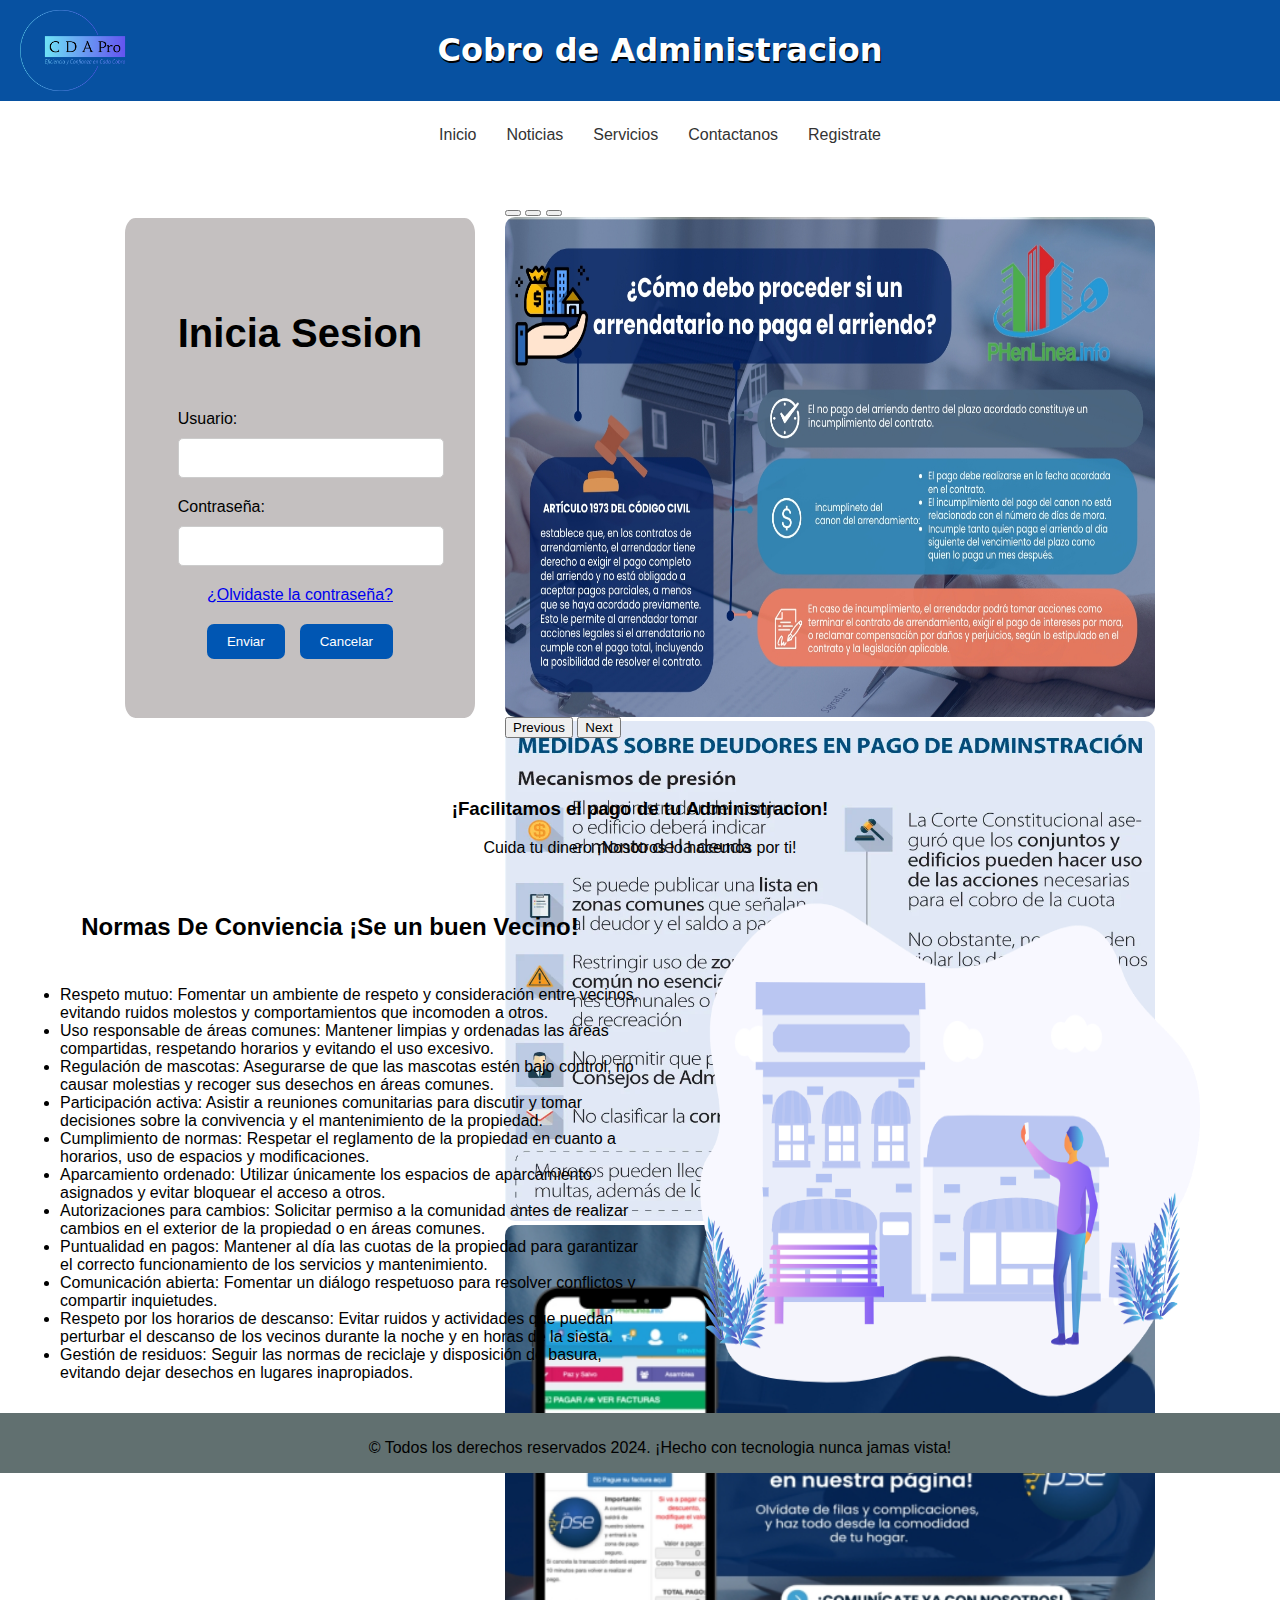
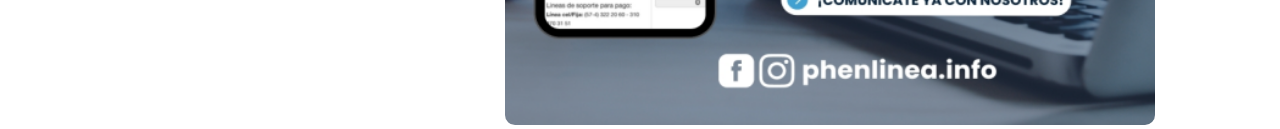
==== commit 374732ec: "revert last commit" ====
--- a/index.html
+++ b/index.html
@@ -1,161 +1,169 @@
-<!doctype html>
-<html lang="en">
-
-<head>
-    <meta charset="utf-8">
-    <meta name="viewport" content="width=device-width, initial-scale=1">
-    <title>Cobro de Administracion</title>
-    <link href="https://cdn.jsdelivr.net/npm/bootstrap@5.2.3/dist/css/bootstrap.min.css" rel="stylesheet"
-        integrity="sha384-rbsA2VBKQhggwzxH7pPCaAqO46MgnOM80zW1RWuH61DGLwZJEdK2Kadq2F9CUG65" crossorigin="anonymous">
-    <link rel="stylesheet" href="style.css">
-</head>
-
-<body>
-    <header>
-        <div class="logo-header">
-            <img src="img/LOGO COBRO DE ADMI0
-            NISTRACION.JPG" alt="Logo de la empresa" class="logo">
-        </div>
-
-        <div class="titulo-header">
-            <h1 class="header-title">Cobro de Administracion</h1>
-        </div>
-    </header>
-
-    <div class="navegador">
-        <nav>
-            <ul class="horizontal-list">
-                <li><a href="index.html">Inicio</a></li>
-                <li><a href="noticias.html">Noticias</a></li>
-                <li><a href="servicios.html">Servicios</a></li>
-                <li><a href="contactenos.html">Contactanos</a></li>
-                <li><a href="registro.html">Registrate</a></li>
-            </ul>
-        </nav>
-    </div>
-
-    <main>
-        <section class="bottom-section">
-            <div id="carouselExampleIndicators" class="carousel slide fade_up" data-bs-ride="carousel" data-bs-interval="2500" data-aos="fade-up" data-aos-duration="1500">
-                <div class="carousel-indicators">
-                    <button type="button" data-bs-target="#carouselExampleIndicators" data-bs-slide-to="0" class="active"
-                        aria-current="true" aria-label="Slide 1"></button>
-                    <button type="button" data-bs-target="#carouselExampleIndicators" data-bs-slide-to="1"
-                        aria-label="Slide 2"></button>
-                    <button type="button" data-bs-target="#carouselExampleIndicators" data-bs-slide-to="2"
-                        aria-label="Slide 3"></button>
-                </div>
-                <div class="carousel-inner">
-                    <div class="carousel-item active">
-                        <img src="img/NOTICIAS (1).jpg" class="d-block w-100" alt="..." />
-                    </div>
-                    <div class="carousel-item">
-                        <img src="img/AL_morosos_1080x900.webp" class="d-block w-100" alt="..." />
-                    </div>
-                    <div class="carousel-item">
-                        <img src="img/img-20240718101507824.jpg" class="d-block w-100" alt="..." />
-                    </div>
-                </div>
-                <button class="carousel-control-prev" type="button" data-bs-target="#carouselExampleIndicators" data-bs-slide="prev" aria-label="Anterior">
-                    <span class="carousel-control-prev-icon" aria-hidden="true"></span>
-                    <span class="visually-hidden">Anterior</span>
-                </button>
-                <button class="carousel-control-next" type="button" data-bs-target="#carouselExampleIndicators" data-bs-slide="next" aria-label="Siguiente">
-                    <span class="carousel-control-next-icon" aria-hidden="true"></span>
-                    <span class="visually-hidden">Siguiente</span>
-                </button>
-            </div>
-
-            <div class="form-container fade_up" data-aos="fade-up" data-aos-duration="1500">
-                <form action="#" method="POST">
-                    <h2>Inicia Sesion</h2>
-                    <label for="Usuario"> <span>Usuario:</span>
-                        <input type="text" id="Usuario" name="Usuario" required>
-                    </label>
-
-                    <label for="contraseña"> <span>Contraseña:</span>
-                        <input type="password" id="contraseña" name="Contraseña" required>
-                    </label>
-
-                    <p><a href="#">¿Olvidaste la contraseña?</a></p>
-
-                    <footer>
-                        <button type="submit">Enviar</button>
-                        <button type="reset">Cancelar</button>
-                    </footer>
-                </form>
-            </div>
-        </section>
-
-        <section>
-            <div class="mensaje">
-                <h3 class="fade_up" data-aos="fade-up" data-aos-duration="1500">&iexcl;Facilitamos el pago de tu Administraci&oacute;n!
-                </h3>
-                <p class="fade_up" data-aos="fade-up" data-aos-duration="1500">¡Cuida tu dinero ¡Nosotros lo hacemos por ti!</p>
-            </div>
-        </section>
-
-        <section class="titulo1">
-            <div>
-                <div class="fade_up" data-aos="fade-up" data-aos-duration="1500">
-                    <h2>Normas De Conviencia ¡Se un buen Vecino!</h2>
-                </div>
-                <div class="texto">
-                    <ul>
-                        <li class="fade_up" data-aos="fade-up" data-aos-duration="1500">Respeto mutuo: Fomentar un ambiente de respeto y
-                            consideración entre vecinos, evitando ruidos
-                            molestos y comportamientos que incomoden a otros.</li>
-                        <li class="fade_up" data-aos="fade-up" data-aos-duration="1500">Uso responsable de áreas comunes: Mantener limpias y
-                            ordenadas las áreas compartidas, respetando
-                            horarios y evitando el uso excesivo.</li>
-                        <li class="fade_up" data-aos="fade-up" data-aos-duration="1500">Regulación de mascotas: Asegurarse de que las mascotas estén
-                            bajo control, no causar molestias y
-                            recoger sus desechos en áreas comunes.</li>
-                        <li class="fade_up" data-aos="fade-up" data-aos-duration="1500">Participación activa: Asistir a reuniones comunitarias para
-                            discutir y tomar decisiones sobre la
-                            convivencia y el mantenimiento de la propiedad.</li>
-                        <li class="fade_up" data-aos="fade-up" data-aos-duration="1500">Cumplimiento de normas: Respetar el reglamento de la
-                            propiedad en cuanto a horarios, uso de espacios
-                            y modificaciones.</li>
-                        <li class="fade_up" data-aos="fade-up" data-aos-duration="1500">Aparcamiento ordenado: Utilizar únicamente los espacios de
-                            aparcamiento asignados y evitar bloquear
-                            el acceso a otros.</li>
-                        <li class="fade_up" data-aos="fade-up" data-aos-duration="1500">Autorizaciones para cambios: Solicitar permiso a la comunidad
-                            antes de realizar cambios en el
-                            exterior de la propiedad o en áreas comunes.</li>
-                        <li class="fade_up" data-aos="fade-up" data-aos-duration="1500">Puntualidad en pagos: Mantener al día las cuotas de la
-                            propiedad para garantizar el correcto
-                            funcionamiento de los servicios y mantenimiento.</li>
-                        <li class="fade_up" data-aos="fade-up" data-aos-duration="1500">Comunicación abierta: Fomentar un diálogo respetuoso para
-                            resolver conflictos y compartir
-                            inquietudes.</li>
-                        <li class="fade_up" data-aos="fade-up" data-aos-duration="1500">Respeto por los horarios de descanso: Evitar ruidos y
-                            actividades que puedan perturbar el descanso
-                            de los vecinos durante la noche y en horas de la siesta.</li>
-                        <li class="fade_up" data-aos="fade-up" data-aos-duration="1500">Gestión de residuos: Seguir las normas de reciclaje y
-                            disposición de basura, evitando dejar desechos
-                            en lugares inapropiados.</li>
-                    </ul>
-                </div>
-            </div>
-            <div class="fade-rown" data-aos="fade-up" data-aos-duration="1500">
-                <img src="img/example-13.png" alt="una-imagen" class="foto1">
-            </div>
-        </section>
-    </main>
-
-    <footer class="pie">
-        <p>© Todos los derechos reservados 2024.</p>
-    </footer>
-
-    <script src="https://cdn.jsdelivr.net/npm/bootstrap@5.2.3/dist/js/bootstrap.bundle.min.js"
-        integrity="sha384-kenU1KFdBIe4zVF0s0G1M5b4hcpxyD9F7jL+jjXkk+Q2h455rYXK/7HAuoJl+0I4" crossorigin="anonymous">
-    </script>
-    <script src="https://cdn.jsdelivr.net/npm/aos@2.3.4/dist/aos.js"></script>
-    <script>
-        AOS.init();
-    </script>
-
-</body>
-
-</html>
+<!doctype html>
+<html lang="en">
+
+<head>
+	<meta charset="utf-8">
+	<meta name="viewport" content="width=device-width, initial-scale=1">
+	<title>Cobro de Administracion</title>
+	<link href="https://cdn.jsdelivr.net/npm/bootstrap@5.2.3/dist/css/bootstrap.min.css" rel="stylesheet"
+		integrity="sha384-rbsA2VBKQhggwzxH7pPCaAqO46MgnOM80zW1RWuH61DGLwZJEdK2Kadq2F9CUG65" crossorigin="anonymous">
+	<link rel="stylesheet" href="style.css">
+	<!-- <link href="https://unpkg.com/aos@2.3.1/dist/aos.css" rel="stylesheet"> -->
+</head>
+
+<body>
+	<header>
+		<div class="logo-header">
+			<img src="img/LOGO COBRO DE ADMINISTRACION.JPG" alt="Logo de la empresa" class="logo">
+		</div>
+
+		<div class="titulo-header">
+			<h1 class="header-title">Cobro de Administracion</h1>
+		</div>
+
+
+	</header>
+
+	<div class="navegador">
+		<nav>
+			<ul class="horizontal-list">
+				<li><a href="index.html">Inicio</a></li>
+				<li><a href="noticias.html">Noticias</a></li>
+				<li><a href="servicios.html">Servicios</a></li>
+				<li><a href="contactenos.html">Contactanos</a></li>
+				<li><a href="registro.html">Registrate</a></li>
+			</ul>
+		</nav>
+	</div>
+
+	<main>
+		<section class="bottom-section">
+			<div id="carouselExampleIndicators" class="carousel slide" data-bs-ride="carousel" data-interval="8000"
+				class="fade_up" data-aos="fade-up" data-aos-duratoion="1500">
+				<div class="carousel-indicators">
+					<button type="button" data-bs-target="#carouselExampleIndicators" data-bs-slide-to="0" class="active"
+						aria-current="true" aria-label="Slide 1"></button>
+					<button type="button" data-bs-target="#carouselExampleIndicators" data-bs-slide-to="1"
+						aria-label="Slide 2"></button>
+					<button type="button" data-bs-target="#carouselExampleIndicators" data-bs-slide-to="2"
+						aria-label="Slide 3"></button>
+				</div>
+				<div class="carousel-inner">
+					<div class="carousel-item active">
+						<img src="img/NOTICIAS (1).jpg" class="d-block w-100" alt="...">
+					</div>
+					<div class="carousel-item ">
+						<img src="img/AL_morosos_1080x900.webp" class="d-block w-100" alt="...">
+					</div>
+					<div class="carousel-item">
+						<img src="img/img-20240718101507824.jpg" class="d-block w-100" alt="...">
+					</div>
+				</div>
+				<button class="carousel-control-prev" type="button" data-bs-target="#carouselExampleIndicators"
+					data-bs-slide="prev">
+					<span class="carousel-control-prev-icon" aria-hidden="true"></span>
+					<span class="visually-hidden">Previous</span>
+				</button>
+				<button class="carousel-control-next" type="button" data-bs-target="#carouselExampleIndicators"
+					data-bs-slide="next">
+					<span class="carousel-control-next-icon" aria-hidden="true"></span>
+					<span class="visually-hidden">Next</span>
+				</button>
+			</div>
+
+			<div class="form-container" class="fade_up" data-aos="fade-up" data-aos-duratoion="1500">
+				<form action="#" method="POST">
+					<h2>Inicia Sesion</h2>
+					<label for="Usuario"> <span>Usuario:</span>
+						<input type="text" id="Usuario" name="Usuario" required>
+					</label>
+
+					<label for="contraseña"> <span>Contraseña:</span>
+						<input type="text" id="contraseña" name="Contraseña" required>
+					</label>
+
+					<a href="#">¿Olvidaste la contraseña?</a>
+
+					<footer>
+						<button type="submit">Enviar</button>
+						<button type="submit">Cancelar</button>
+					</footer>
+				</form>
+			</div>
+		</section>
+
+		<section>
+			<div class="mensaje">
+				<h3 class="fade_up" data-aos="fade-up" data-aos-duratoion="1500">¡Facilitamos el pago de tu Administracion!</h3>
+				<p class="fade_up" data-aos="fade-up" data-aos-duratoion="1500">Cuida tu dinero ¡Nosotros lo hacemos por ti!</p>
+			</div>
+		</section>
+
+		<section class="titulo1">
+			<div>
+				<div class="fade_up" data-aos="fade-up" data-aos-duratoion="1500">
+					<h2>Normas De Conviencia ¡Se un buen Vecino!</h2>
+				</div>
+				<div class="texto">
+					<ul>
+						<li class="fade_up" data-aos="fade-up" data-aos-duratoion="1500">Respeto mutuo: Fomentar un ambiente de respeto y
+							consideración entre vecinos, evitando ruidos
+							molestos y comportamientos que incomoden a otros.</li>
+						<li class="fade_up" data-aos="fade-up" data-aos-duratoion="1500">Uso responsable de áreas comunes: Mantener limpias y
+							ordenadas las áreas compartidas, respetando
+							horarios y evitando el uso excesivo.</li>
+						<li class="fade_up" data-aos="fade-up" data-aos-duratoion="1500">Regulación de mascotas: Asegurarse de que las mascotas estén
+							bajo control, no causar molestias y
+							recoger sus desechos en áreas comunes.</li>
+						<li class="fade_up" data-aos="fade-up" data-aos-duratoion="1500">Participación activa: Asistir a reuniones comunitarias para
+							discutir y tomar decisiones sobre la
+							convivencia y el mantenimiento de la propiedad.</li>
+						<li class="fade_up" data-aos="fade-up" data-aos-duratoion="1500">Cumplimiento de normas: Respetar el reglamento de la
+							propiedad en cuanto a horarios, uso de espacios
+							y modificaciones.</li>
+						<li class="fade_up" data-aos="fade-up" data-aos-duratoion="1500">Aparcamiento ordenado: Utilizar únicamente los espacios de
+							aparcamiento asignados y evitar bloquear
+							el acceso a otros.</li>
+						<li class="fade_up" data-aos="fade-up" data-aos-duratoion="1500">Autorizaciones para cambios: Solicitar permiso a la comunidad
+							antes de realizar cambios en el
+							exterior de la propiedad o en áreas comunes.</li>
+						<li class="fade_up" data-aos="fade-up" data-aos-duratoion="1500">Puntualidad en pagos: Mantener al día las cuotas de la
+							propiedad para garantizar el correcto
+							funcionamiento de los servicios y mantenimiento.</li>
+						<li class="fade_up" data-aos="fade-up" data-aos-duratoion="1500">Comunicación abierta: Fomentar un diálogo respetuoso para
+							resolver conflictos y compartir
+							inquietudes.</li>
+						<li class="fade_up" data-aos="fade-up" data-aos-duratoion="1500">Respeto por los horarios de descanso: Evitar ruidos y
+							actividades que puedan perturbar el descanso
+							de los vecinos durante la noche y en horas de la siesta.</li>
+						<li class="fade_up" data-aos="fade-up" data-aos-duratoion="1500">Gestión de residuos: Seguir las normas de reciclaje y
+							disposición de basura, evitando dejar desechos
+							en lugares inapropiados.</li>
+					</ul>
+				</div>
+			</div>
+			<div class="fade-rown" data-aos="fade-up" data-aos-duratoion="1500">
+				<img src="img/example-13.png" alt="una-imagen" class="foto1">
+			</div>
+		</section>
+	</main>
+
+	<footer class="pie">
+		<p>© Todos los derechos reservados 2024. ¡Hecho con tecnologia nunca jamas vista!</p>
+	</footer>
+
+
+	<script src="https://cdn.jsdelivr.net/npm/bootstrap@5.2.3/dist/js/bootstrap.bundle.min.js"
+		integrity="sha384-kenU1KFdBIe4zVF0s0G1M5b4hcpxyD9F7jL+jjXkk+Q2h455rYXK/7HAuoJl+0I4" crossorigin="anonymous">
+	</script>
+
+<!-- 	Libereria de movimiento scrol -->
+	<script src="https://unpkg.com/aos@2.3.1/dist/aos.js"></script>
+
+	<script>
+		AOS.init();
+	</script>
+
+</body>
+
+</html>
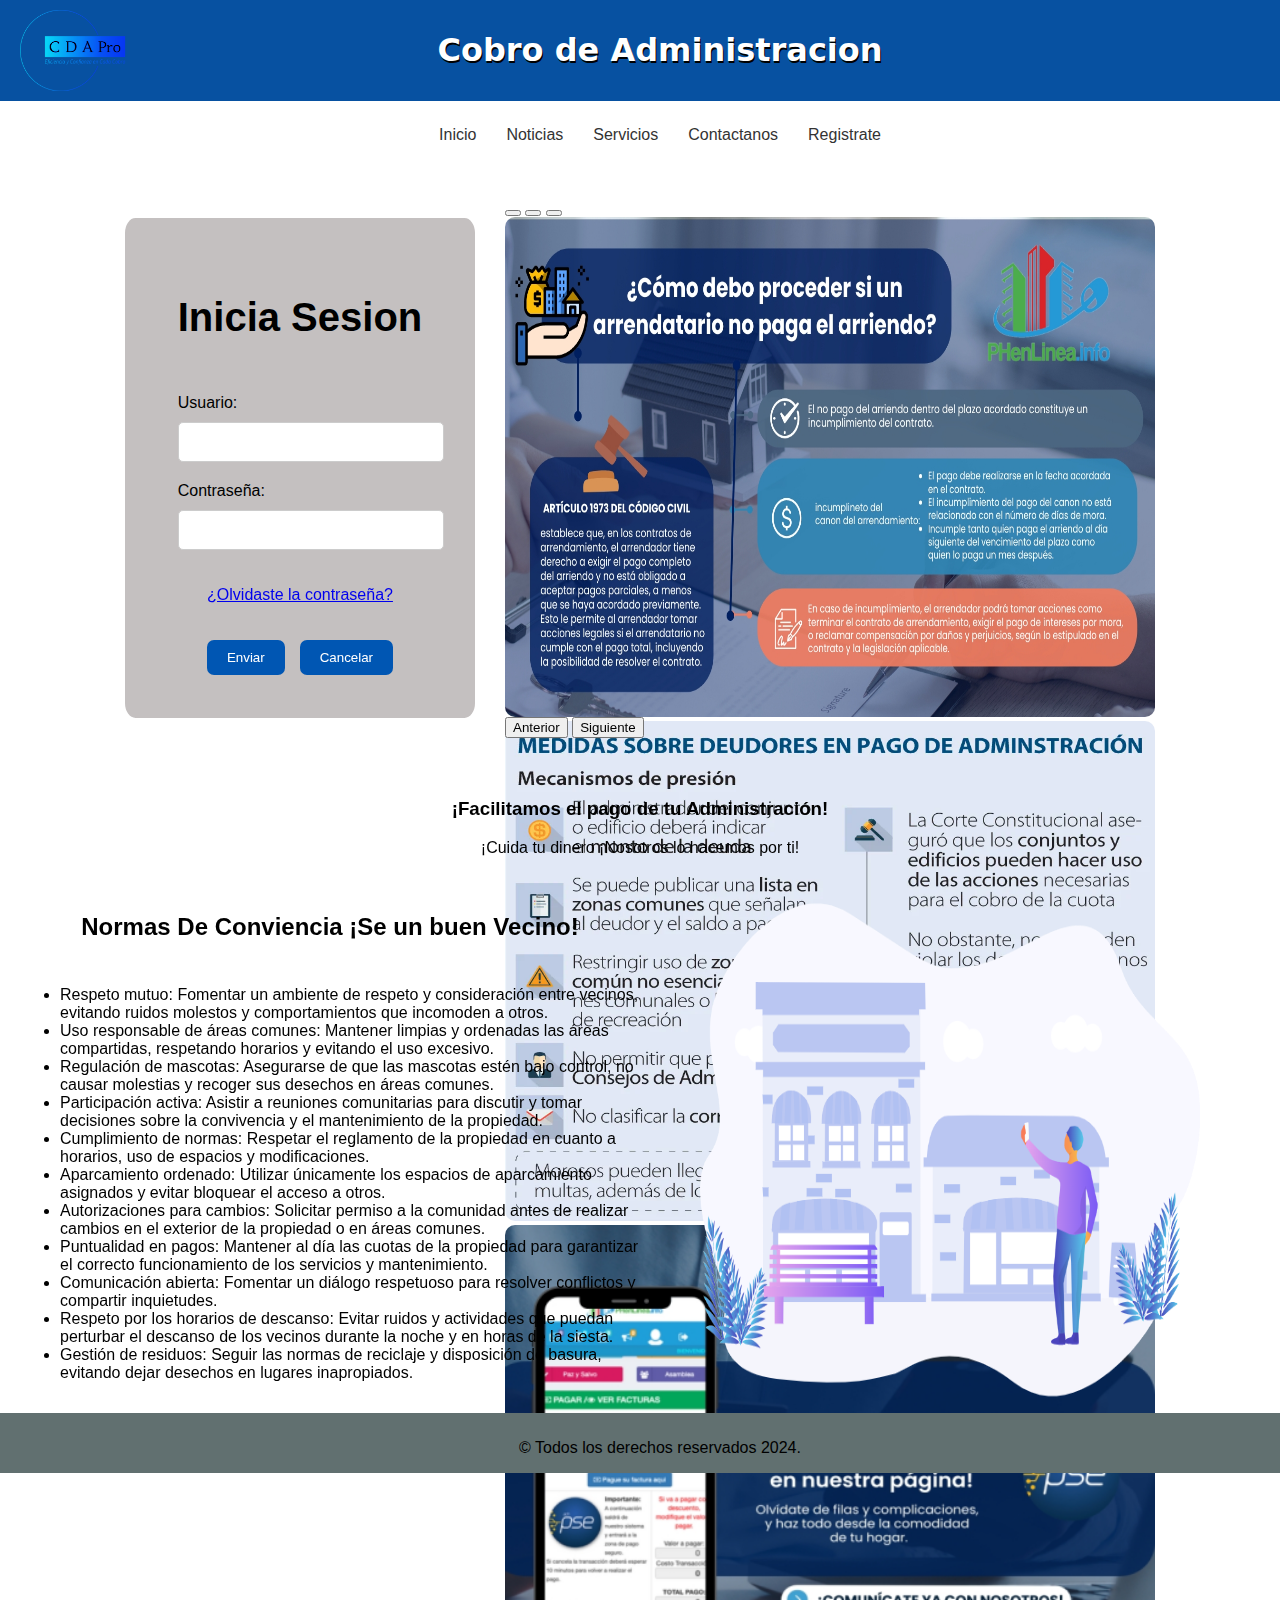
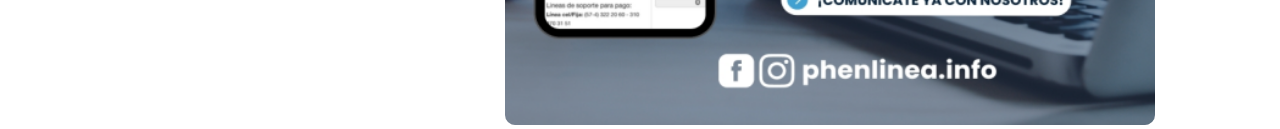
==== commit 8e993e7c: "fix: corregir errores tipográficos y mejorar la legibilidad en index.html y noticias.html" ====
--- a/index.html
+++ b/index.html
@@ -1,169 +1,176 @@
-<!doctype html>
-<html lang="en">
-
-<head>
-	<meta charset="utf-8">
-	<meta name="viewport" content="width=device-width, initial-scale=1">
-	<title>Cobro de Administracion</title>
-	<link href="https://cdn.jsdelivr.net/npm/bootstrap@5.2.3/dist/css/bootstrap.min.css" rel="stylesheet"
-		integrity="sha384-rbsA2VBKQhggwzxH7pPCaAqO46MgnOM80zW1RWuH61DGLwZJEdK2Kadq2F9CUG65" crossorigin="anonymous">
-	<link rel="stylesheet" href="style.css">
-	<!-- <link href="https://unpkg.com/aos@2.3.1/dist/aos.css" rel="stylesheet"> -->
-</head>
-
-<body>
-	<header>
-		<div class="logo-header">
-			<img src="img/LOGO COBRO DE ADMINISTRACION.JPG" alt="Logo de la empresa" class="logo">
-		</div>
-
-		<div class="titulo-header">
-			<h1 class="header-title">Cobro de Administracion</h1>
-		</div>
-
-
-	</header>
-
-	<div class="navegador">
-		<nav>
-			<ul class="horizontal-list">
-				<li><a href="index.html">Inicio</a></li>
-				<li><a href="noticias.html">Noticias</a></li>
-				<li><a href="servicios.html">Servicios</a></li>
-				<li><a href="contactenos.html">Contactanos</a></li>
-				<li><a href="registro.html">Registrate</a></li>
-			</ul>
-		</nav>
-	</div>
-
-	<main>
-		<section class="bottom-section">
-			<div id="carouselExampleIndicators" class="carousel slide" data-bs-ride="carousel" data-interval="8000"
-				class="fade_up" data-aos="fade-up" data-aos-duratoion="1500">
-				<div class="carousel-indicators">
-					<button type="button" data-bs-target="#carouselExampleIndicators" data-bs-slide-to="0" class="active"
-						aria-current="true" aria-label="Slide 1"></button>
-					<button type="button" data-bs-target="#carouselExampleIndicators" data-bs-slide-to="1"
-						aria-label="Slide 2"></button>
-					<button type="button" data-bs-target="#carouselExampleIndicators" data-bs-slide-to="2"
-						aria-label="Slide 3"></button>
-				</div>
-				<div class="carousel-inner">
-					<div class="carousel-item active">
-						<img src="img/NOTICIAS (1).jpg" class="d-block w-100" alt="...">
-					</div>
-					<div class="carousel-item ">
-						<img src="img/AL_morosos_1080x900.webp" class="d-block w-100" alt="...">
-					</div>
-					<div class="carousel-item">
-						<img src="img/img-20240718101507824.jpg" class="d-block w-100" alt="...">
-					</div>
-				</div>
-				<button class="carousel-control-prev" type="button" data-bs-target="#carouselExampleIndicators"
-					data-bs-slide="prev">
-					<span class="carousel-control-prev-icon" aria-hidden="true"></span>
-					<span class="visually-hidden">Previous</span>
-				</button>
-				<button class="carousel-control-next" type="button" data-bs-target="#carouselExampleIndicators"
-					data-bs-slide="next">
-					<span class="carousel-control-next-icon" aria-hidden="true"></span>
-					<span class="visually-hidden">Next</span>
-				</button>
-			</div>
-
-			<div class="form-container" class="fade_up" data-aos="fade-up" data-aos-duratoion="1500">
-				<form action="#" method="POST">
-					<h2>Inicia Sesion</h2>
-					<label for="Usuario"> <span>Usuario:</span>
-						<input type="text" id="Usuario" name="Usuario" required>
-					</label>
-
-					<label for="contraseña"> <span>Contraseña:</span>
-						<input type="text" id="contraseña" name="Contraseña" required>
-					</label>
-
-					<a href="#">¿Olvidaste la contraseña?</a>
-
-					<footer>
-						<button type="submit">Enviar</button>
-						<button type="submit">Cancelar</button>
-					</footer>
-				</form>
-			</div>
-		</section>
-
-		<section>
-			<div class="mensaje">
-				<h3 class="fade_up" data-aos="fade-up" data-aos-duratoion="1500">¡Facilitamos el pago de tu Administracion!</h3>
-				<p class="fade_up" data-aos="fade-up" data-aos-duratoion="1500">Cuida tu dinero ¡Nosotros lo hacemos por ti!</p>
-			</div>
-		</section>
-
-		<section class="titulo1">
-			<div>
-				<div class="fade_up" data-aos="fade-up" data-aos-duratoion="1500">
-					<h2>Normas De Conviencia ¡Se un buen Vecino!</h2>
-				</div>
-				<div class="texto">
-					<ul>
-						<li class="fade_up" data-aos="fade-up" data-aos-duratoion="1500">Respeto mutuo: Fomentar un ambiente de respeto y
-							consideración entre vecinos, evitando ruidos
-							molestos y comportamientos que incomoden a otros.</li>
-						<li class="fade_up" data-aos="fade-up" data-aos-duratoion="1500">Uso responsable de áreas comunes: Mantener limpias y
-							ordenadas las áreas compartidas, respetando
-							horarios y evitando el uso excesivo.</li>
-						<li class="fade_up" data-aos="fade-up" data-aos-duratoion="1500">Regulación de mascotas: Asegurarse de que las mascotas estén
-							bajo control, no causar molestias y
-							recoger sus desechos en áreas comunes.</li>
-						<li class="fade_up" data-aos="fade-up" data-aos-duratoion="1500">Participación activa: Asistir a reuniones comunitarias para
-							discutir y tomar decisiones sobre la
-							convivencia y el mantenimiento de la propiedad.</li>
-						<li class="fade_up" data-aos="fade-up" data-aos-duratoion="1500">Cumplimiento de normas: Respetar el reglamento de la
-							propiedad en cuanto a horarios, uso de espacios
-							y modificaciones.</li>
-						<li class="fade_up" data-aos="fade-up" data-aos-duratoion="1500">Aparcamiento ordenado: Utilizar únicamente los espacios de
-							aparcamiento asignados y evitar bloquear
-							el acceso a otros.</li>
-						<li class="fade_up" data-aos="fade-up" data-aos-duratoion="1500">Autorizaciones para cambios: Solicitar permiso a la comunidad
-							antes de realizar cambios en el
-							exterior de la propiedad o en áreas comunes.</li>
-						<li class="fade_up" data-aos="fade-up" data-aos-duratoion="1500">Puntualidad en pagos: Mantener al día las cuotas de la
-							propiedad para garantizar el correcto
-							funcionamiento de los servicios y mantenimiento.</li>
-						<li class="fade_up" data-aos="fade-up" data-aos-duratoion="1500">Comunicación abierta: Fomentar un diálogo respetuoso para
-							resolver conflictos y compartir
-							inquietudes.</li>
-						<li class="fade_up" data-aos="fade-up" data-aos-duratoion="1500">Respeto por los horarios de descanso: Evitar ruidos y
-							actividades que puedan perturbar el descanso
-							de los vecinos durante la noche y en horas de la siesta.</li>
-						<li class="fade_up" data-aos="fade-up" data-aos-duratoion="1500">Gestión de residuos: Seguir las normas de reciclaje y
-							disposición de basura, evitando dejar desechos
-							en lugares inapropiados.</li>
-					</ul>
-				</div>
-			</div>
-			<div class="fade-rown" data-aos="fade-up" data-aos-duratoion="1500">
-				<img src="img/example-13.png" alt="una-imagen" class="foto1">
-			</div>
-		</section>
-	</main>
-
-	<footer class="pie">
-		<p>© Todos los derechos reservados 2024. ¡Hecho con tecnologia nunca jamas vista!</p>
-	</footer>
-
-
-	<script src="https://cdn.jsdelivr.net/npm/bootstrap@5.2.3/dist/js/bootstrap.bundle.min.js"
-		integrity="sha384-kenU1KFdBIe4zVF0s0G1M5b4hcpxyD9F7jL+jjXkk+Q2h455rYXK/7HAuoJl+0I4" crossorigin="anonymous">
-	</script>
-
-<!-- 	Libereria de movimiento scrol -->
-	<script src="https://unpkg.com/aos@2.3.1/dist/aos.js"></script>
-
-	<script>
-		AOS.init();
-	</script>
-
-</body>
-
-</html>
+<!doctype html>
+<html lang="en">
+
+<head>
+    <meta charset="utf-8">
+    <meta name="viewport" content="width=device-width, initial-scale=1">
+    <title>Cobro de Administracion</title>
+    <link href="https://cdn.jsdelivr.net/npm/bootstrap@5.2.3/dist/css/bootstrap.min.css" rel="stylesheet"
+        integrity="sha384-rbsA2VBKQhggwzxH7pPCaAqO46MgnOM80zW1RWuH61DGLwZJEdK2Kadq2F9CUG65" crossorigin="anonymous">
+    <link rel="stylesheet" href="style.css">
+</head>
+
+<body>
+    <header>
+        <div class="logo-header">
+            <img src="img/LOGO COBRO DE ADMINISTRACION.JPG" alt="Logo de la empresa" class="logo">
+        </div>
+
+        <div class="titulo-header">
+            <h1 class="header-title">Cobro de Administracion</h1>
+        </div>
+    </header>
+
+    <div class="navegador">
+        <nav>
+            <ul class="horizontal-list">
+                <li><a href="index.html">Inicio</a></li>
+                <li><a href="noticias.html">Noticias</a></li>
+                <li><a href="servicios.html">Servicios</a></li>
+                <li><a href="contactenos.html">Contactanos</a></li>
+                <li><a href="registro.html">Registrate</a></li>
+            </ul>
+        </nav>
+    </div>
+
+    <main>
+        <section class="bottom-section">
+            <div id="carouselExampleIndicators" class="carousel slide fade_up" data-bs-ride="carousel"
+                data-bs-interval="2500" data-aos="fade-up" data-aos-duration="1500">
+                <div class="carousel-indicators">
+                    <button type="button" data-bs-target="#carouselExampleIndicators" data-bs-slide-to="0"
+                        class="active" aria-current="true" aria-label="Slide 1"></button>
+                    <button type="button" data-bs-target="#carouselExampleIndicators" data-bs-slide-to="1"
+                        aria-label="Slide 2"></button>
+                    <button type="button" data-bs-target="#carouselExampleIndicators" data-bs-slide-to="2"
+                        aria-label="Slide 3"></button>
+                </div>
+                <div class="carousel-inner">
+                    <div class="carousel-item active">
+                        <img src="img/NOTICIAS (1).jpg" class="d-block w-100" alt="..." />
+                    </div>
+                    <div class="carousel-item">
+                        <img src="img/AL_morosos_1080x900.webp" class="d-block w-100" alt="..." />
+                    </div>
+                    <div class="carousel-item">
+                        <img src="img/img-20240718101507824.jpg" class="d-block w-100" alt="..." />
+                    </div>
+                </div>
+                <button class="carousel-control-prev" type="button" data-bs-target="#carouselExampleIndicators"
+                    data-bs-slide="prev" aria-label="Anterior">
+                    <span class="carousel-control-prev-icon" aria-hidden="true"></span>
+                    <span class="visually-hidden">Anterior</span>
+                </button>
+                <button class="carousel-control-next" type="button" data-bs-target="#carouselExampleIndicators"
+                    data-bs-slide="next" aria-label="Siguiente">
+                    <span class="carousel-control-next-icon" aria-hidden="true"></span>
+                    <span class="visually-hidden">Siguiente</span>
+                </button>
+            </div>
+
+            <div class="form-container fade_up" data-aos="fade-up" data-aos-duration="1500">
+                <form action="#" method="POST">
+                    <h2>Inicia Sesion</h2>
+                    <label for="Usuario"> <span>Usuario:</span>
+                        <input type="text" id="Usuario" name="Usuario" required>
+                    </label>
+
+                    <label for="contraseña"> <span>Contraseña:</span>
+                        <input type="password" id="contraseña" name="Contraseña" required>
+                    </label>
+
+                    <p><a href="#">¿Olvidaste la contraseña?</a></p>
+
+                    <footer>
+                        <button type="submit">Enviar</button>
+                        <button type="reset">Cancelar</button>
+                    </footer>
+                </form>
+            </div>
+        </section>
+
+        <section>
+            <div class="mensaje">
+                <h3 class="fade_up" data-aos="fade-up" data-aos-duration="1500">&iexcl;Facilitamos el pago de tu
+                    Administraci&oacute;n!
+                </h3>
+                <p class="fade_up" data-aos="fade-up" data-aos-duration="1500">¡Cuida tu dinero ¡Nosotros lo hacemos por
+                    ti!</p>
+            </div>
+        </section>
+
+        <section class="titulo1">
+            <div>
+                <div class="fade_up" data-aos="fade-up" data-aos-duration="1500">
+                    <h2>Normas De Conviencia ¡Se un buen Vecino!</h2>
+                </div>
+                <div class="texto">
+                    <ul>
+                        <li class="fade_up" data-aos="fade-up" data-aos-duration="1500">Respeto mutuo: Fomentar un
+                            ambiente de respeto y
+                            consideración entre vecinos, evitando ruidos
+                            molestos y comportamientos que incomoden a otros.</li>
+                        <li class="fade_up" data-aos="fade-up" data-aos-duration="1500">Uso responsable de áreas
+                            comunes: Mantener limpias y
+                            ordenadas las áreas compartidas, respetando
+                            horarios y evitando el uso excesivo.</li>
+                        <li class="fade_up" data-aos="fade-up" data-aos-duration="1500">Regulación de mascotas:
+                            Asegurarse de que las mascotas estén
+                            bajo control, no causar molestias y
+                            recoger sus desechos en áreas comunes.</li>
+                        <li class="fade_up" data-aos="fade-up" data-aos-duration="1500">Participación activa: Asistir a
+                            reuniones comunitarias para
+                            discutir y tomar decisiones sobre la
+                            convivencia y el mantenimiento de la propiedad.</li>
+                        <li class="fade_up" data-aos="fade-up" data-aos-duration="1500">Cumplimiento de normas: Respetar
+                            el reglamento de la
+                            propiedad en cuanto a horarios, uso de espacios
+                            y modificaciones.</li>
+                        <li class="fade_up" data-aos="fade-up" data-aos-duration="1500">Aparcamiento ordenado: Utilizar
+                            únicamente los espacios de
+                            aparcamiento asignados y evitar bloquear
+                            el acceso a otros.</li>
+                        <li class="fade_up" data-aos="fade-up" data-aos-duration="1500">Autorizaciones para cambios:
+                            Solicitar permiso a la comunidad
+                            antes de realizar cambios en el
+                            exterior de la propiedad o en áreas comunes.</li>
+                        <li class="fade_up" data-aos="fade-up" data-aos-duration="1500">Puntualidad en pagos: Mantener
+                            al día las cuotas de la
+                            propiedad para garantizar el correcto
+                            funcionamiento de los servicios y mantenimiento.</li>
+                        <li class="fade_up" data-aos="fade-up" data-aos-duration="1500">Comunicación abierta: Fomentar
+                            un diálogo respetuoso para
+                            resolver conflictos y compartir
+                            inquietudes.</li>
+                        <li class="fade_up" data-aos="fade-up" data-aos-duration="1500">Respeto por los horarios de
+                            descanso: Evitar ruidos y
+                            actividades que puedan perturbar el descanso
+                            de los vecinos durante la noche y en horas de la siesta.</li>
+                        <li class="fade_up" data-aos="fade-up" data-aos-duration="1500">Gestión de residuos: Seguir las
+                            normas de reciclaje y
+                            disposición de basura, evitando dejar desechos
+                            en lugares inapropiados.</li>
+                    </ul>
+                </div>
+            </div>
+            <div class="fade-rown" data-aos="fade-up" data-aos-duration="1500">
+                <img src="img/example-13.png" alt="una-imagen" class="foto1">
+            </div>
+        </section>
+    </main>
+
+    <footer class="pie">
+        <p>© Todos los derechos reservados 2024.</p>
+    </footer>
+
+    <script src="https://cdn.jsdelivr.net/npm/bootstrap@5.2.3/dist/js/bootstrap.bundle.min.js"
+        integrity="sha384-kenU1KFdBIe4zVF0s0G1M5b4hcpxyD9F7jL+jjXkk+Q2h455rYXK/7HAuoJl+0I4" crossorigin="anonymous">
+        </script>
+    <script src="https://cdn.jsdelivr.net/npm/aos@2.3.4/dist/aos.js"></script>
+    <script>
+        AOS.init();
+    </script>
+
+</body>
+
+</html>--- a/style.css
+++ b/style.css
@@ -36,6 +36,7 @@
     display: flex;
     margin: auto;
     position: absolute;
+    mix-blend-mode: hard-light;
 }
 
 .titulo-header {
@@ -291,4 +292,4 @@
         flex-direction: column-reverse;
         gap: 20px;
     }
-}
+}